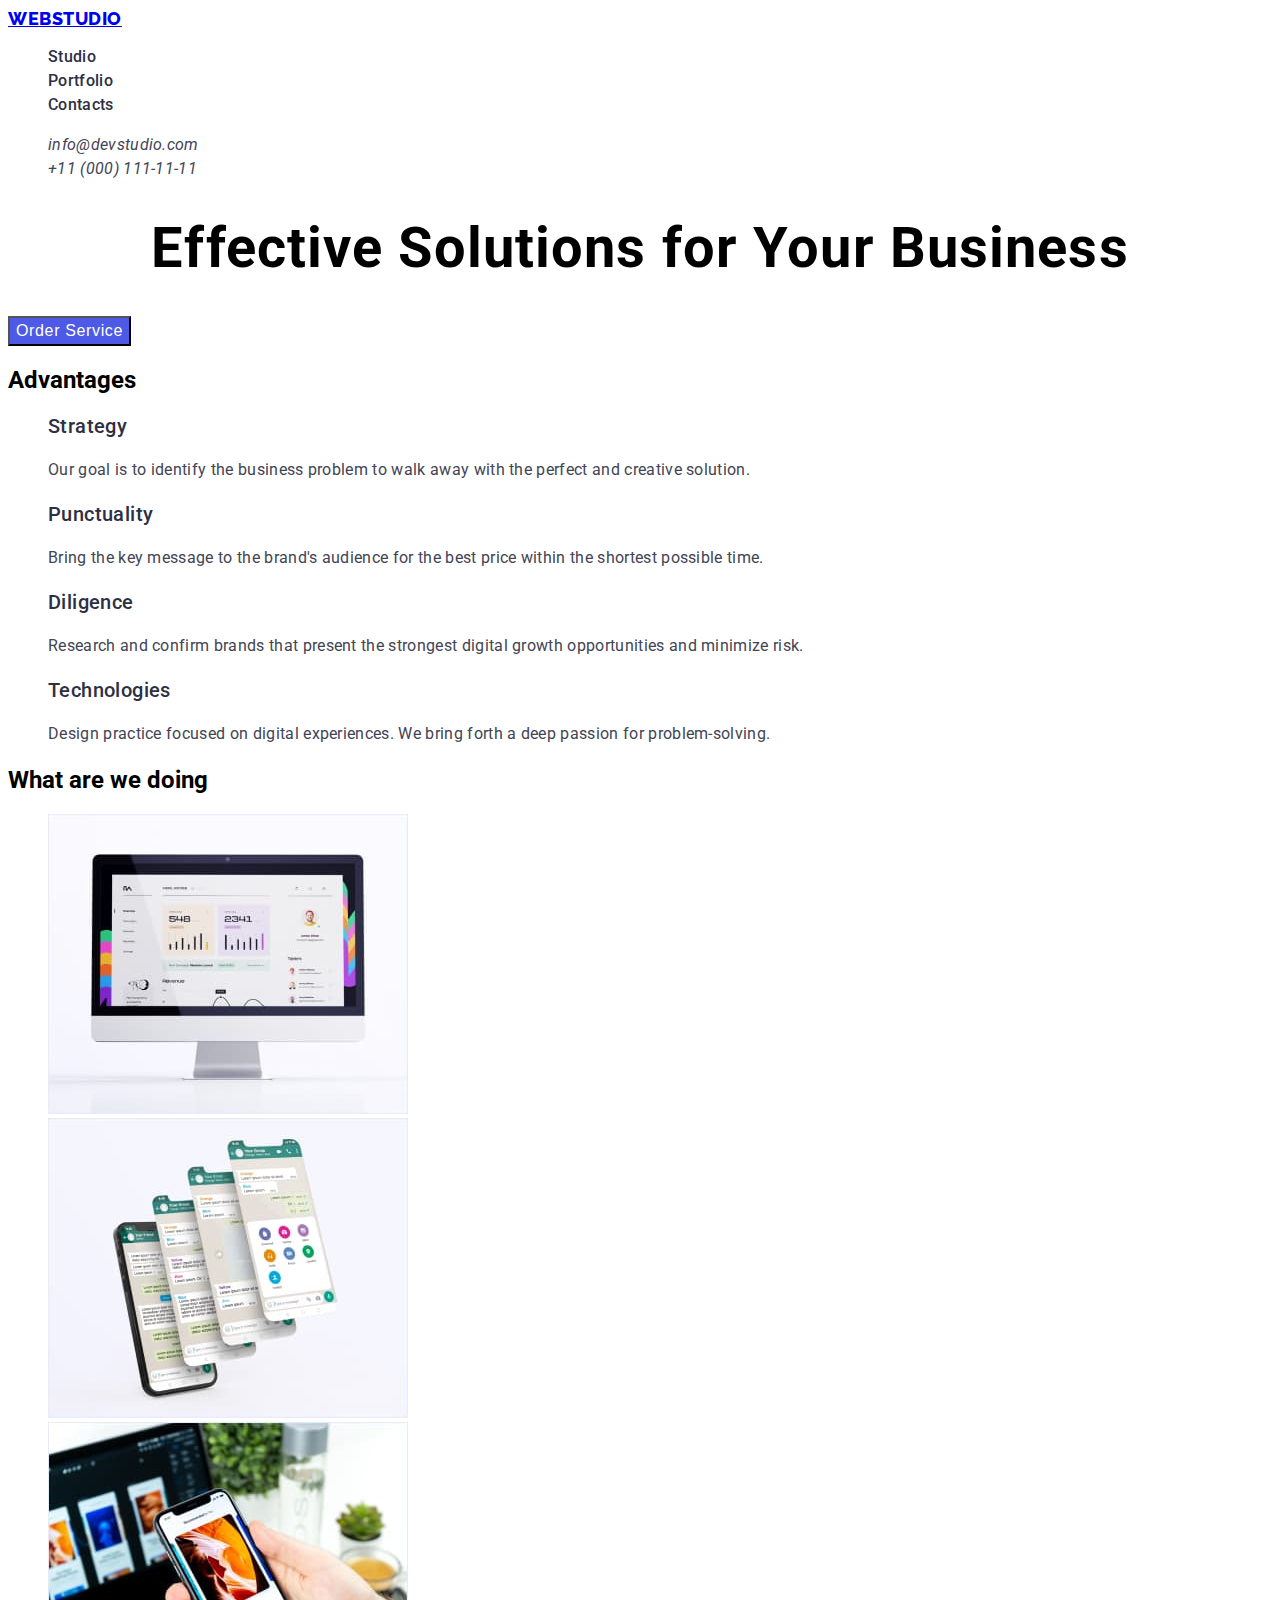
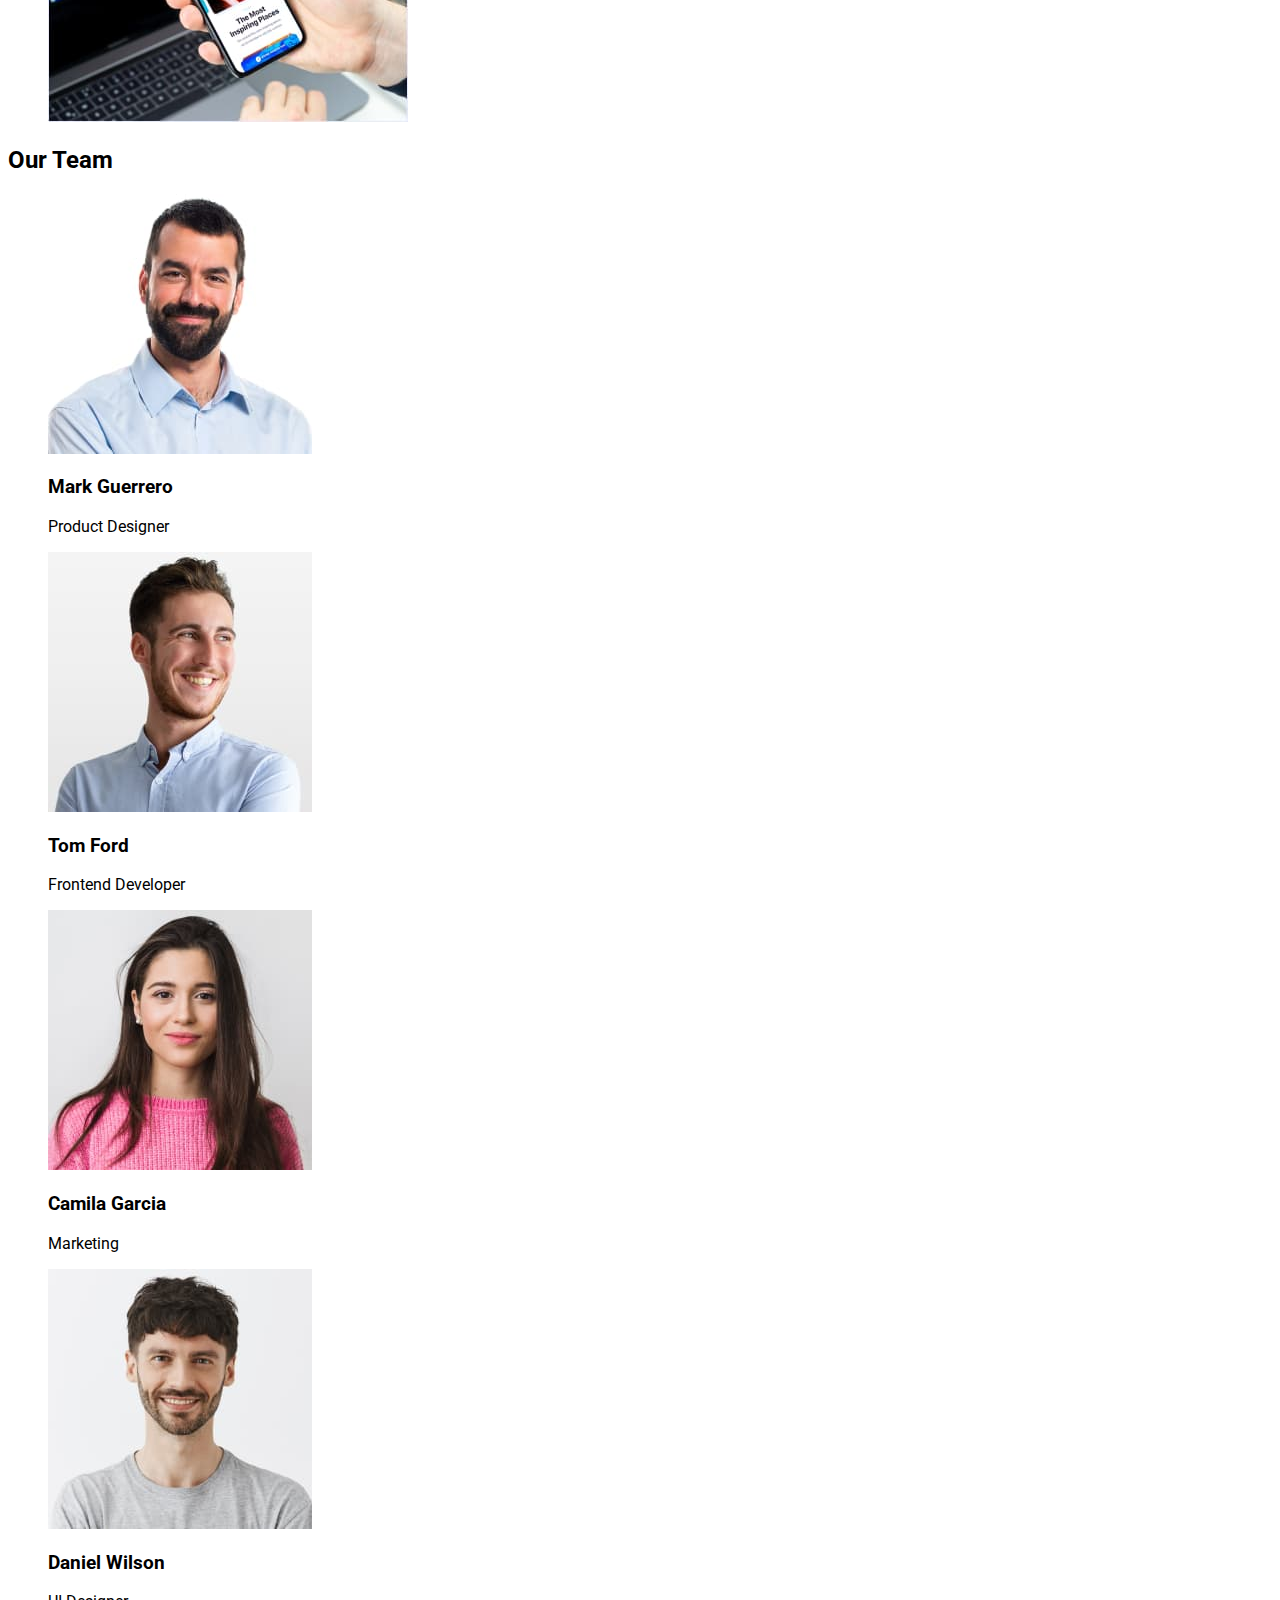
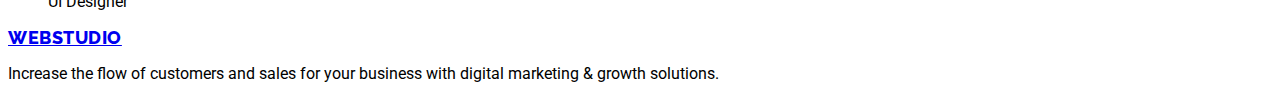
==== index.html @ 76c6748c "Update index.html" ====
<!DOCTYPE html>
<html lang="en">
  <head>
    <meta charset="UTF-8" />
    <meta http-equiv="X-UA-Compatible" content="IE=edge" />
    <meta name="viewport" content="width=device-width, initial-scale=1.0" />
    <title>WebStudio</title>
    <link rel="preconnect" href="https://fonts.googleapis.com" />
    <link rel="preconnect" href="https://fonts.gstatic.com" crossorigin />
    <link
      href="https://fonts.googleapis.com/css2?family=Raleway:wght@800&family=Roboto:wght@400;500;700;900&display=swap"
      rel="stylesheet"
    />
    <link rel="stylesheet" href="./css/styles.css" />
  </head>
  <body>
    <!-- Header -->
    <header class="page-header">
      <nav class="page-nav">
        <a class="logotype" href="./index.html">WebStudio</a>

        <!-- Navigation to other pages-->
        <ul class="menu list">
          <li class="menu-item">
            <a class="menu-link link" href="/Studio">Studio</a>
          </li>
          <li class="menu-item">
            <a class="menu-link link" href="/Portfolio">Portfolio</a>
          </li>
          <li class="menu-item">
            <a class="menu-link link" href="/Contacts">Contacts</a>
          </li>
        </ul>
      </nav>
      <!-- Contact -->
      <address>
        <ul class="list">
          <li>
            <a class="contact-email link" href="mailto:info@devstudio.com"
              >info@devstudio.com</a
            >
          </li>
          <li>
            <a class="contact-phone-number link" href="tel:+110001111111"
              >+11 (000) 111-11-11</a
            >
          </li>
        </ul>
      </address>
    </header>
    <main>
      <!-- Hero -->
      <section class="hero">
        <h1 class="hero-title">Effective Solutions for Your Business</h1>
        <button class="modal-btn" type="button">Order Service</button>
      </section>
      <section>
        <!-- Advantages -->
        <h2>Advantages</h2>
        <ul class="list">
          <li>
            <h3 class="advantages-title">Strategy</h3>
            <p class="advantages-description">
              Our goal is to identify the business problem to walk away with the
              perfect and creative solution.
            </p>
          </li>
          <li>
            <h3 class="advantages-title">Punctuality</h3>
            <p class="advantages-description">
              Bring the key message to the brand's audience for the best price
              within the shortest possible time.
            </p>
          </li>
          <li>
            <h3 class="advantages-title">Diligence</h3>
            <p class="advantages-description">
              Research and confirm brands that present the strongest digital
              growth opportunities and minimize risk.
            </p>
          </li>
          <li>
            <h3 class="advantages-title">Technologies</h3>
            <p class="advantages-description">
              Design practice focused on digital experiences. We bring forth a
              deep passion for problem-solving.
            </p>
          </li>
        </ul>
      </section>
      <section>
        <!-- About -->
        <h2>What are we doing</h2>
        <ul class="list">
          <li>
            <img
              src="./images/img-1.jpg"
              alt="computer"
              width="360"
              height="300"
            />
          </li>
          <li>
            <img
              src="./images/img-2.jpg"
              alt="phones"
              width="360"
              height="300"
            />
          </li>
          <li>
            <img
              src="./images/img-3.jpg"
              alt="phone"
              width="360"
              height="300"
            />
          </li>
        </ul>
      </section>
      <section>
        <!-- Team -->
        <h2>Our Team</h2>
        <ul class="list">
          <li>
            <img
              src="./images/Team-Card-1.jpg"
              alt="Mark Guerrero"
              width="264"
              height="260"
            />
            <h3>Mark Guerrero</h3>
            <p>Product Designer</p>
          </li>
          <li>
            <img
              src="./images/Team-Card-2.jpg"
              alt="Tom Ford"
              width="264"
              height="260"
            />
            <h3>Tom Ford</h3>
            <p>Frontend Developer</p>
          </li>
          <li>
            <img
              src="./images/Team-Card-3.jpg"
              alt="Camila Garcia"
              width="264"
              height="260"
            />
            <h3>Camila Garcia</h3>
            <p>Marketing</p>
          </li>
          <li>
            <img
              src="./images/Team-Card-4.jpg"
              alt="Camila Garcia"
              width="264"
              height="260"
            />
            <h3>Daniel Wilson</h3>
            <p>UI Designer</p>
          </li>
        </ul>
      </section>
    </main>

    <footer>
      <a class="logotype" href="./index.html">WebStudio</a>
      <p>
        Increase the flow of customers and sales for your business with digital
        marketing & growth solutions.
      </p>
    </footer>
  </body>
</html>
---- css/styles.css ----
.list {
  list-style: none;
}
.link {
  text-decoration: none;
}
body {
  font-family: 'Roboto', sans-serif;
}

/* ............................Logotype................... */
.logotype {
  font-family: 'Raleway', sans-serif;
  font-weight: 800;
  font-size: 18px;
  line-height: 1.17;
  display: flex;
  align-items: center;
  letter-spacing: 0.03em;
  text-transform: uppercase;
}
/* ...........................Navigation.................... */
.menu-link {
  font-weight: 500;
  font-size: 16px;
  line-height: 1.5;
  letter-spacing: 0.02em;
  color: #2e2f42;
}
.menu-link:hover,
.menu-link:focus {
  color: #404bbf;
}
/* .......................Contact..................... */
.contact-email {
  font-weight: 400;
  font-size: 16px;
  line-height: 1.5;
  letter-spacing: 0.02em;
  color: #434455;
}
.contact-email:hover,
.contact-email:focus {
  color: #404bbf;
}
.contact-phone-number {
  font-weight: 400;
  font-size: 16px;
  line-height: 1.5;
  letter-spacing: 0.02em;
  color: #434455;
}
.contact-phone-number:hover,
.contact-phone-number:focus {
  color: #404bbf;
}
/* ........................Hero................. */
.hero-title {
  font-weight: 700;
  font-size: 56px;
  line-height: 1.07;
  text-align: center;
  letter-spacing: 0.02em;
  /* color: #ffffff; */
}
.modal-btn {
  font-weight: 500;
  font-size: 16px;
  line-height: 1.5;
  display: flex;
  align-items: center;
  letter-spacing: 0.04em;
  cursor: pointer;
  background-color: #4d5ae5;
  color: #ffffff;
}
.modal-btn:hover,
.modal-btn:focus {
  background-color: #404bbf;
  color: #ffffff;
}
/* ........................Advantages.................. */
.advantages-title {
  font-weight: 500;
  font-size: 20px;
  line-height: 1.2;
  letter-spacing: 0.02em;
  color: #2e2f42;
}
.advantages-description {
  font-weight: 400;
  font-size: 16px;
  line-height: 1.5;
  letter-spacing: 0.02em;
  color: #434455;
}
/* .............................About....................... */
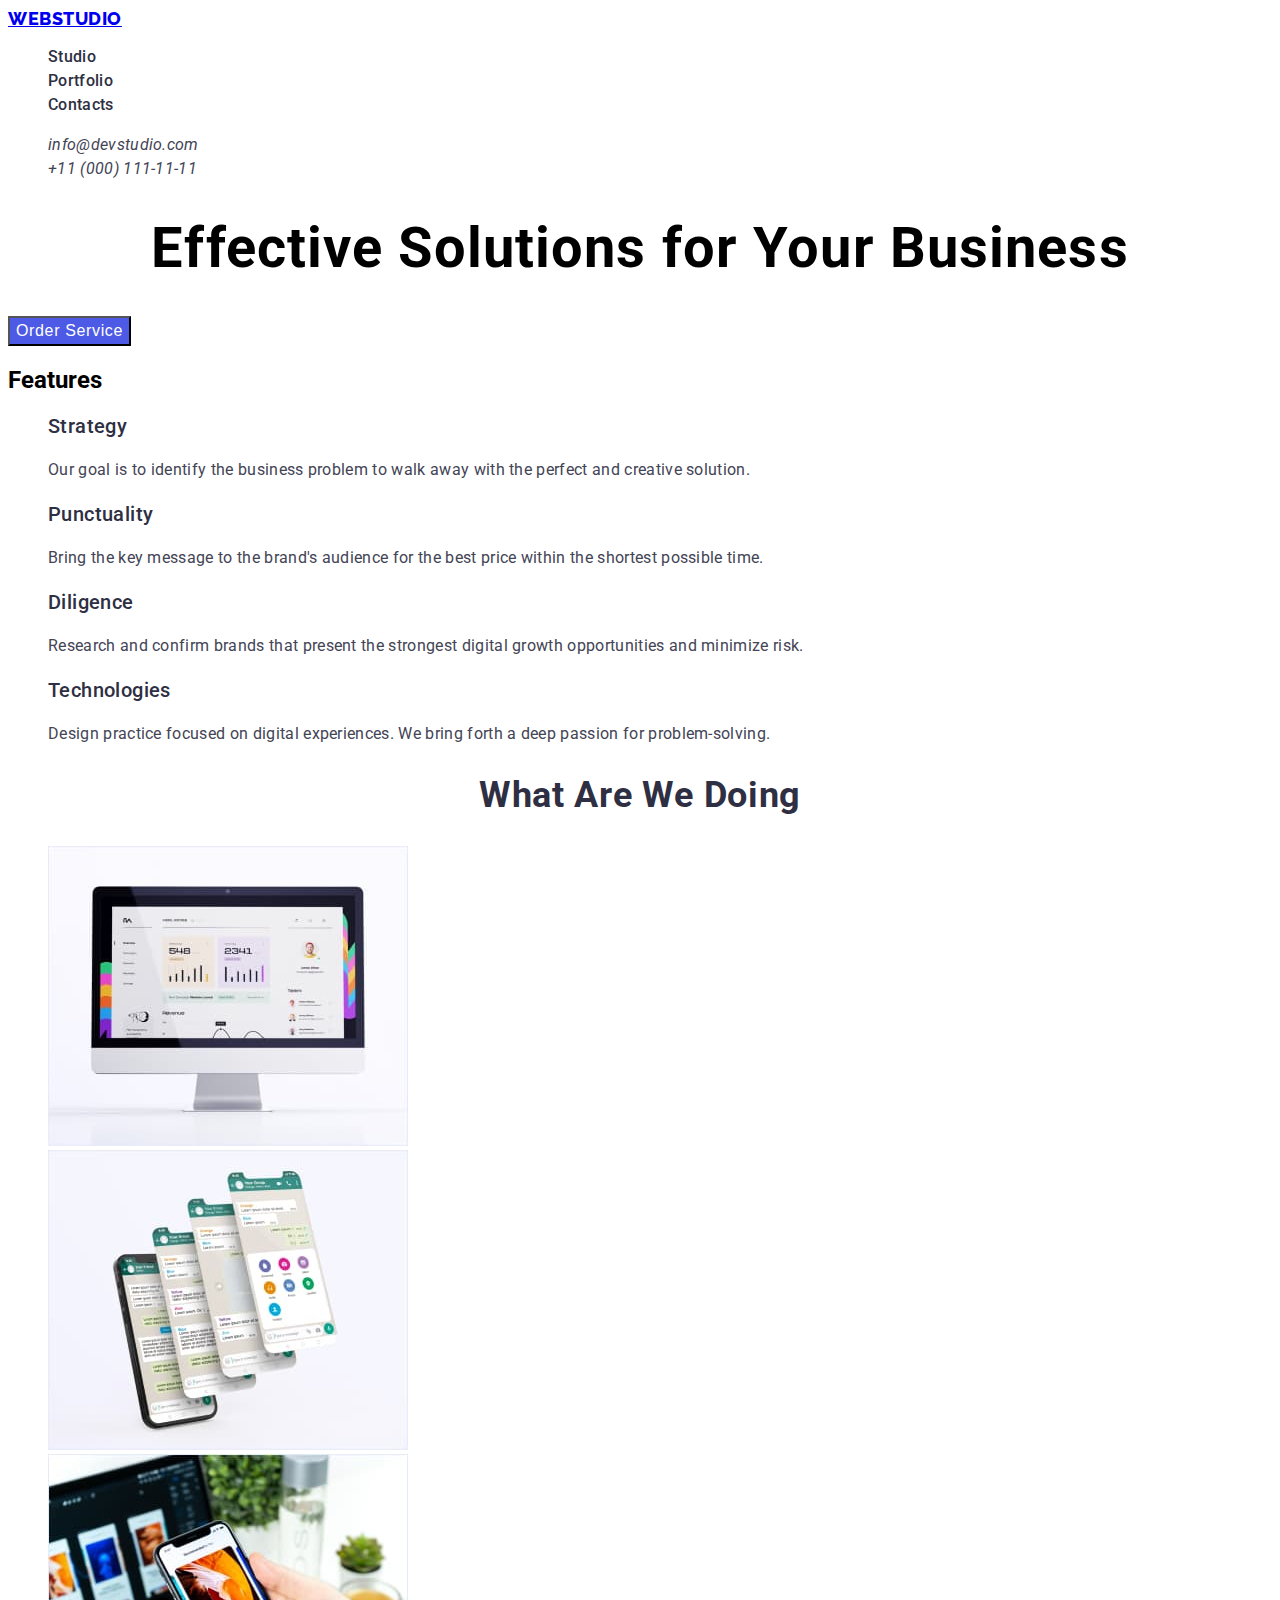
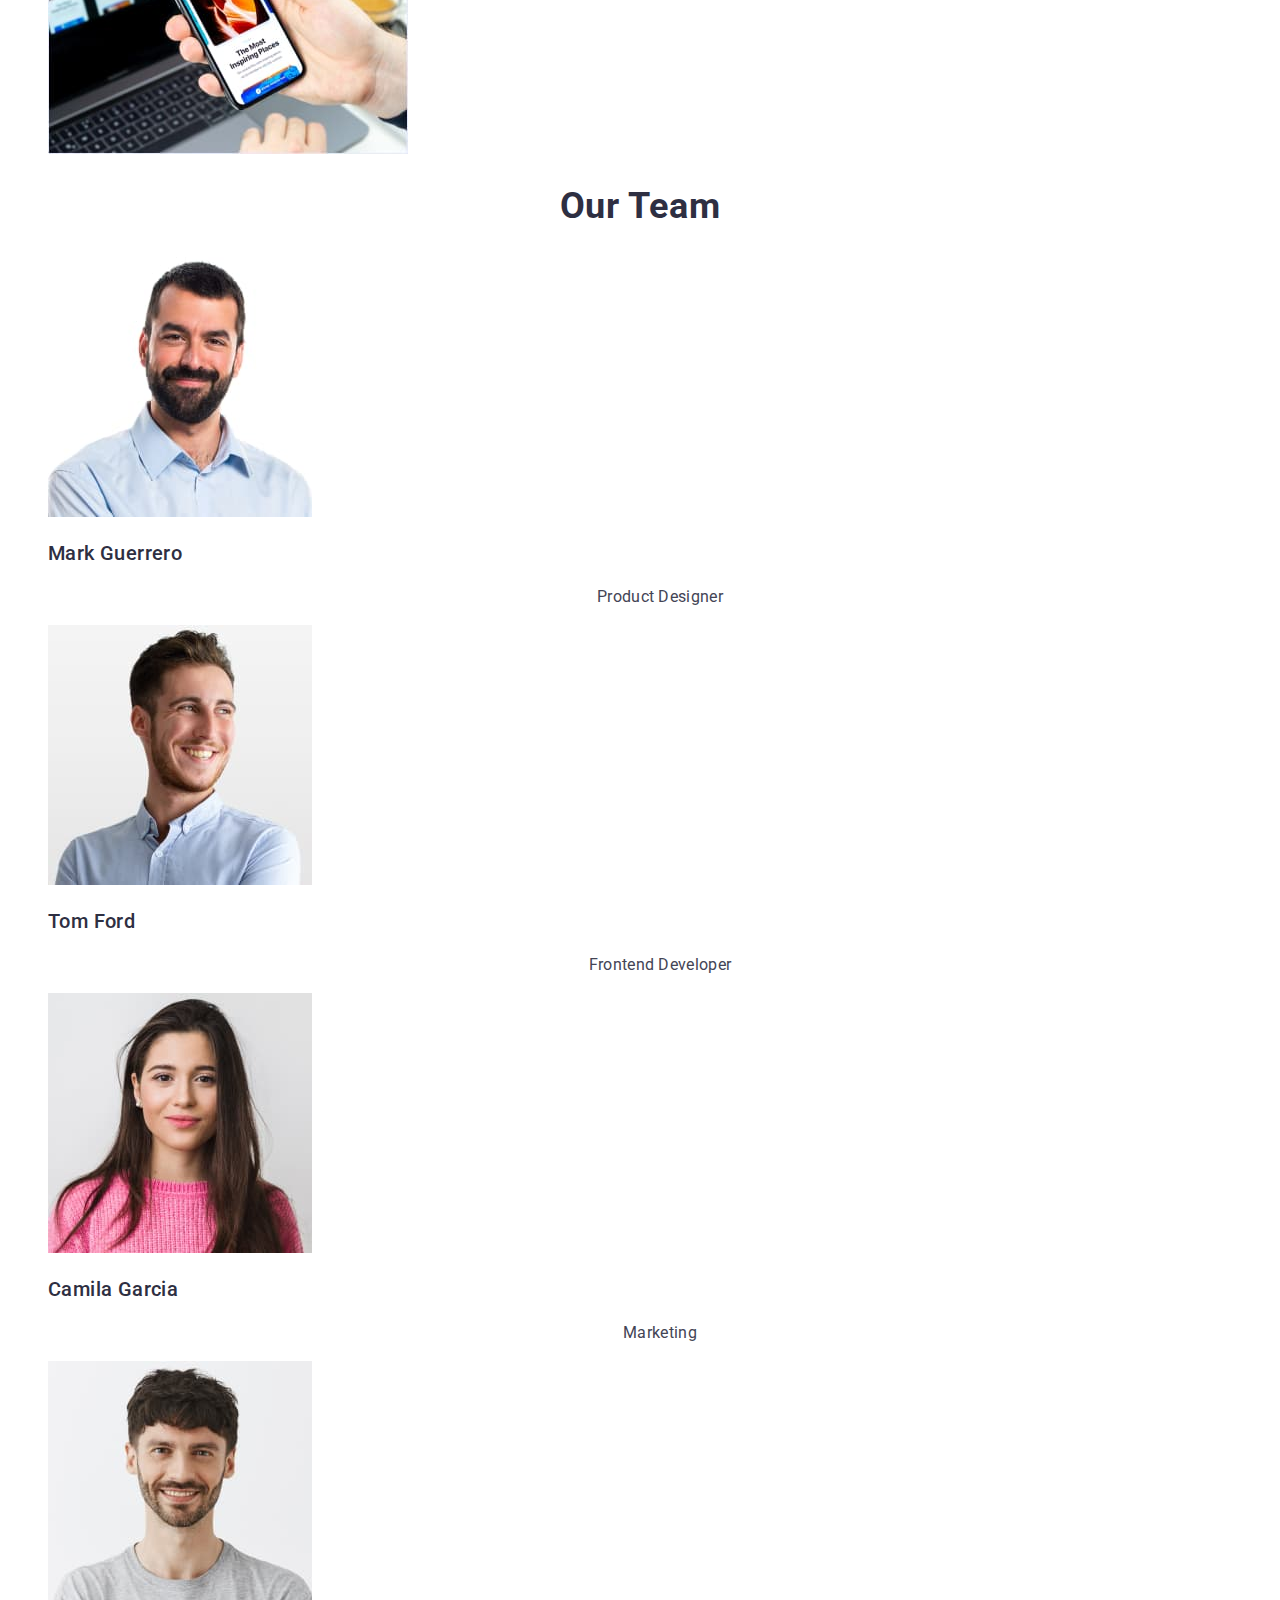
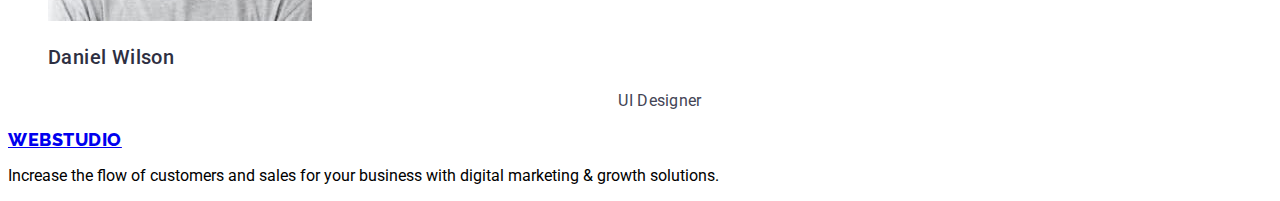
==== commit e2a35fa0: "update index.html | style.css" ====
--- a/index.html
+++ b/index.html
@@ -55,33 +55,33 @@
         <button class="modal-btn" type="button">Order Service</button>
       </section>
       <section>
-        <!-- Advantages -->
-        <h2>Advantages</h2>
+        <!-- Features -->
+        <h2>Features</h2>
         <ul class="list">
           <li>
-            <h3 class="advantages-title">Strategy</h3>
-            <p class="advantages-description">
+            <h3 class="el-title">Strategy</h3>
+            <p class="el-description">
               Our goal is to identify the business problem to walk away with the
               perfect and creative solution.
             </p>
           </li>
           <li>
-            <h3 class="advantages-title">Punctuality</h3>
-            <p class="advantages-description">
+            <h3 class="el-title">Punctuality</h3>
+            <p class="el-description">
               Bring the key message to the brand's audience for the best price
               within the shortest possible time.
             </p>
           </li>
           <li>
-            <h3 class="advantages-title">Diligence</h3>
-            <p class="advantages-description">
+            <h3 class="el-title">Diligence</h3>
+            <p class="el-description">
               Research and confirm brands that present the strongest digital
               growth opportunities and minimize risk.
             </p>
           </li>
           <li>
-            <h3 class="advantages-title">Technologies</h3>
-            <p class="advantages-description">
+            <h3 class="el-title">Technologies</h3>
+            <p class="el-description">
               Design practice focused on digital experiences. We bring forth a
               deep passion for problem-solving.
             </p>
@@ -90,7 +90,7 @@
       </section>
       <section>
         <!-- About -->
-        <h2>What are we doing</h2>
+        <h2 class="title-item">What are we doing</h2>
         <ul class="list">
           <li>
             <img
@@ -120,7 +120,7 @@
       </section>
       <section>
         <!-- Team -->
-        <h2>Our Team</h2>
+        <h2 class="title-item">Our Team</h2>
         <ul class="list">
           <li>
             <img
@@ -129,8 +129,8 @@
               width="264"
               height="260"
             />
-            <h3>Mark Guerrero</h3>
-            <p>Product Designer</p>
+            <h3 class="el-title">Mark Guerrero</h3>
+            <p class="el-description description-align">Product Designer</p>
           </li>
           <li>
             <img
@@ -139,8 +139,8 @@
               width="264"
               height="260"
             />
-            <h3>Tom Ford</h3>
-            <p>Frontend Developer</p>
+            <h3 class="el-title">Tom Ford</h3>
+            <p class="el-description description-align">Frontend Developer</p>
           </li>
           <li>
             <img
@@ -149,8 +149,8 @@
               width="264"
               height="260"
             />
-            <h3>Camila Garcia</h3>
-            <p>Marketing</p>
+            <h3 class="el-title">Camila Garcia</h3>
+            <p class="el-description description-align">Marketing</p>
           </li>
           <li>
             <img
@@ -159,8 +159,8 @@
               width="264"
               height="260"
             />
-            <h3>Daniel Wilson</h3>
-            <p>UI Designer</p>
+            <h3 class="el-title">Daniel Wilson</h3>
+            <p class="el-description description-align">UI Designer</p>
           </li>
         </ul>
       </section>
--- a/css/styles.css
+++ b/css/styles.css
@@ -63,6 +63,7 @@
   letter-spacing: 0.02em;
   /* color: #ffffff; */
 }
+/* ..........................Batton............................ */
 .modal-btn {
   font-weight: 500;
   font-size: 16px;
@@ -79,15 +80,15 @@
   background-color: #404bbf;
   color: #ffffff;
 }
-/* ........................Advantages.................. */
-.advantages-title {
+/* ........................Features.................. */
+.el-title {
   font-weight: 500;
   font-size: 20px;
   line-height: 1.2;
   letter-spacing: 0.02em;
   color: #2e2f42;
 }
-.advantages-description {
+.el-description {
   font-weight: 400;
   font-size: 16px;
   line-height: 1.5;
@@ -95,3 +96,15 @@
   color: #434455;
 }
 /* .............................About....................... */
+.title-item {
+  font-weight: 700;
+  font-size: 36px;
+  line-height: 1.11;
+  text-align: center;
+  letter-spacing: 0.02em;
+  text-transform: capitalize;
+  color: #2e2f42;
+}
+.description-align {
+  text-align: center;
+}
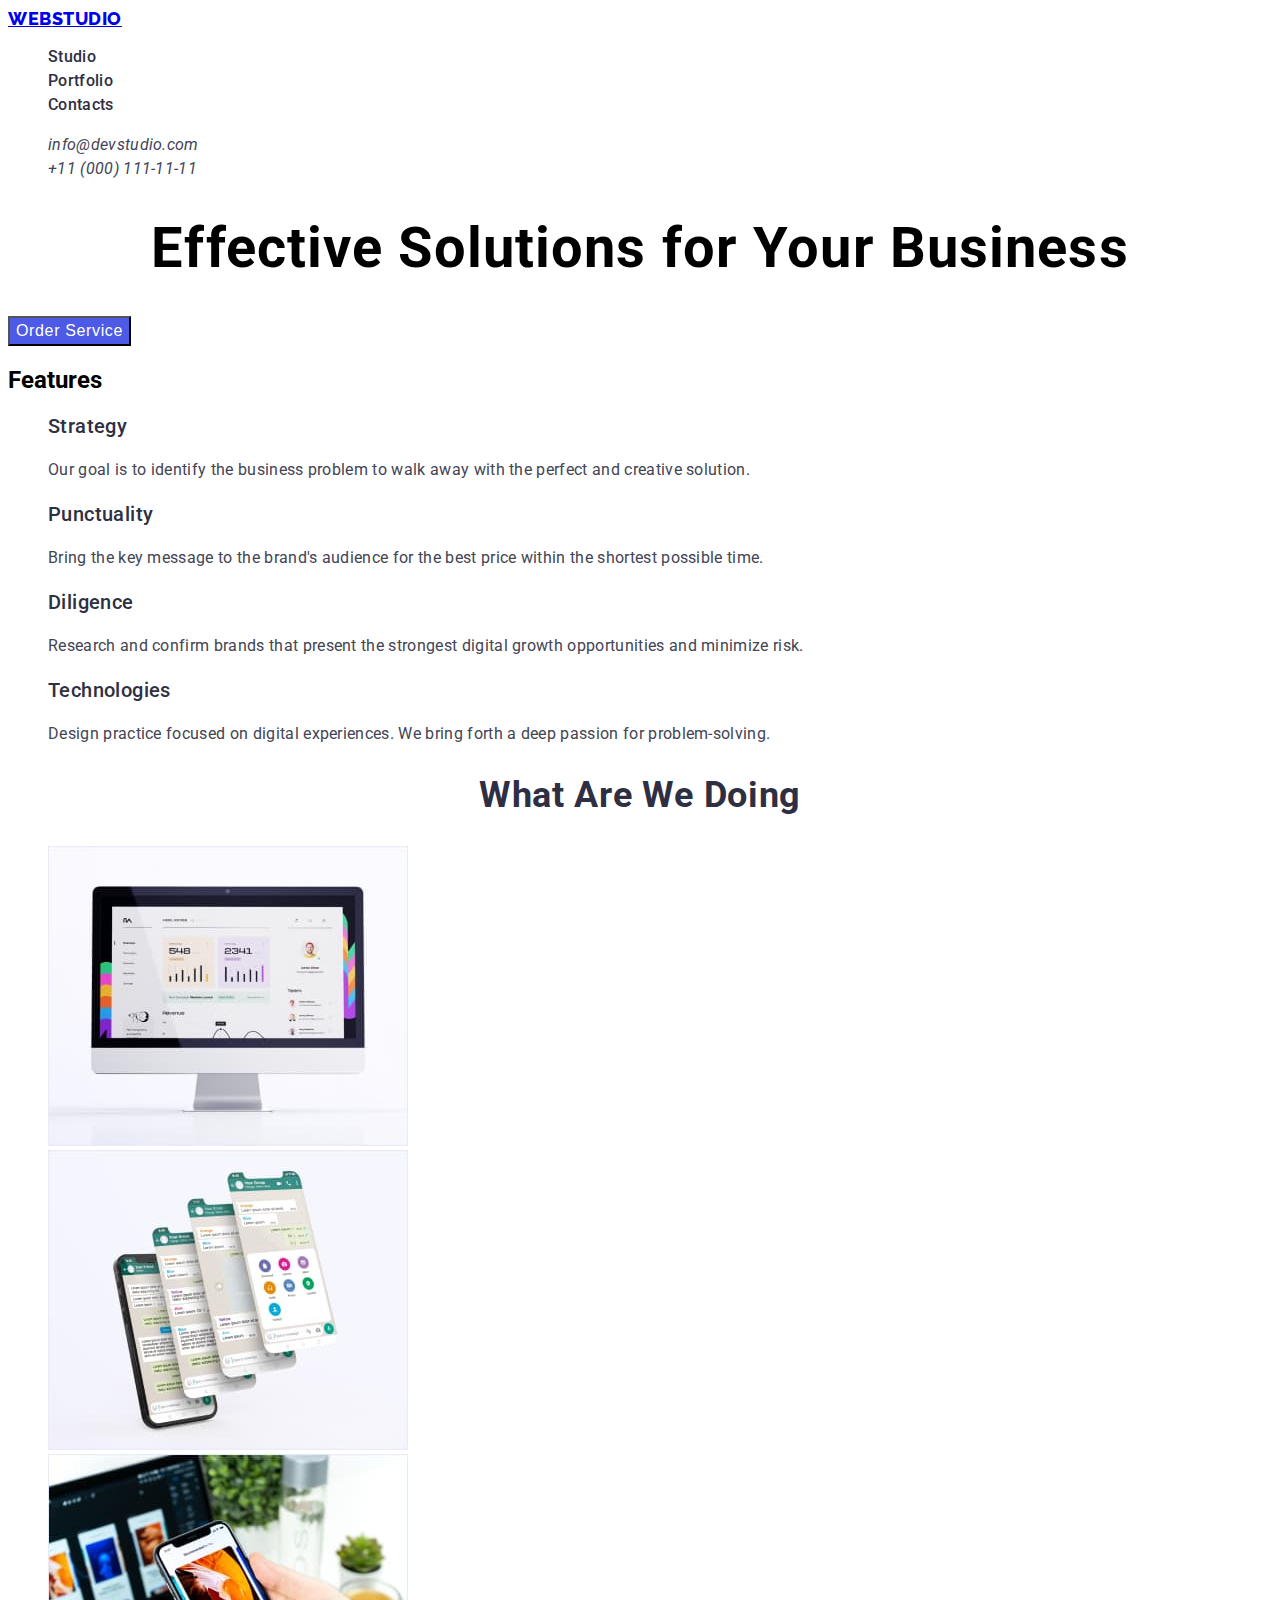
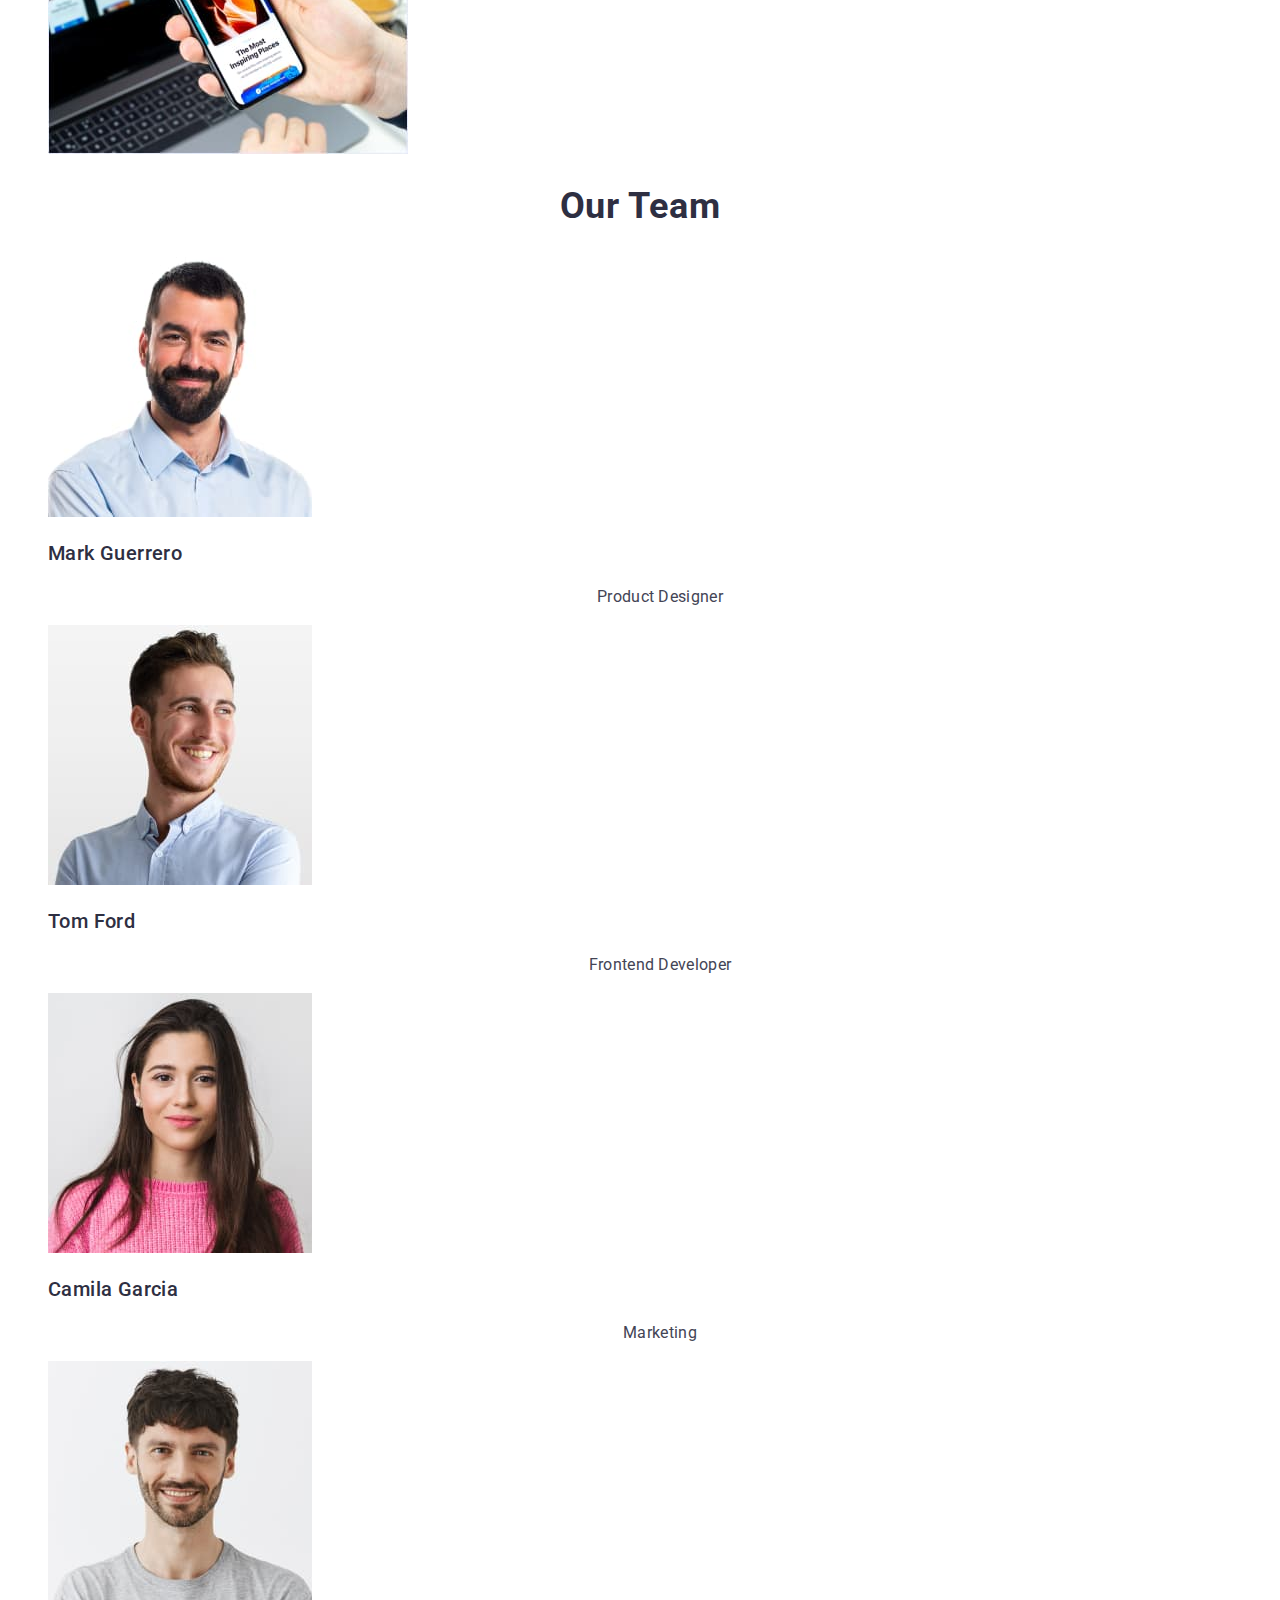
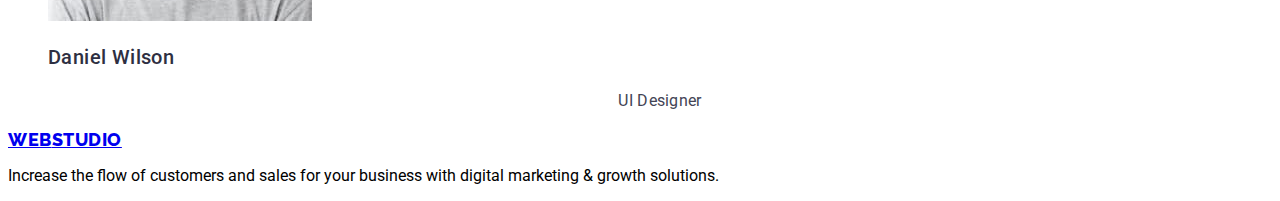
==== commit 2d3b6ff2: "Update index.html" ====
--- a/index.html
+++ b/index.html
@@ -17,7 +17,10 @@
     <!-- Header -->
     <header class="page-header">
       <nav class="page-nav">
-        <a class="logotype" href="./index.html">WebStudio</a>
+        <a class="logotype" href="./index.html"
+          ><span class="accent">Web</span
+          ><span class="second-accent">Studio</span></a
+        >
 
         <!-- Navigation to other pages-->
         <ul class="menu list">
@@ -25,7 +28,7 @@
             <a class="menu-link link" href="/Studio">Studio</a>
           </li>
           <li class="menu-item">
-            <a class="menu-link link" href="/Portfolio">Portfolio</a>
+            <a class="menu-link link" href="./portfolio.html">Portfolio</a>
           </li>
           <li class="menu-item">
             <a class="menu-link link" href="/Contacts">Contacts</a>
@@ -118,7 +121,7 @@
           </li>
         </ul>
       </section>
-      <section>
+      <section class="section-team">
         <!-- Team -->
         <h2 class="title-item">Our Team</h2>
         <ul class="list">
@@ -167,7 +170,10 @@
     </main>
 
     <footer>
-      <a class="logotype" href="./index.html">WebStudio</a>
+      <a class="logotype" href="./index.html"
+        ><span class="accent">Web</span
+        ><span class="third-accent">Studio</span></a
+      >
       <p>
         Increase the flow of customers and sales for your business with digital
         marketing & growth solutions.
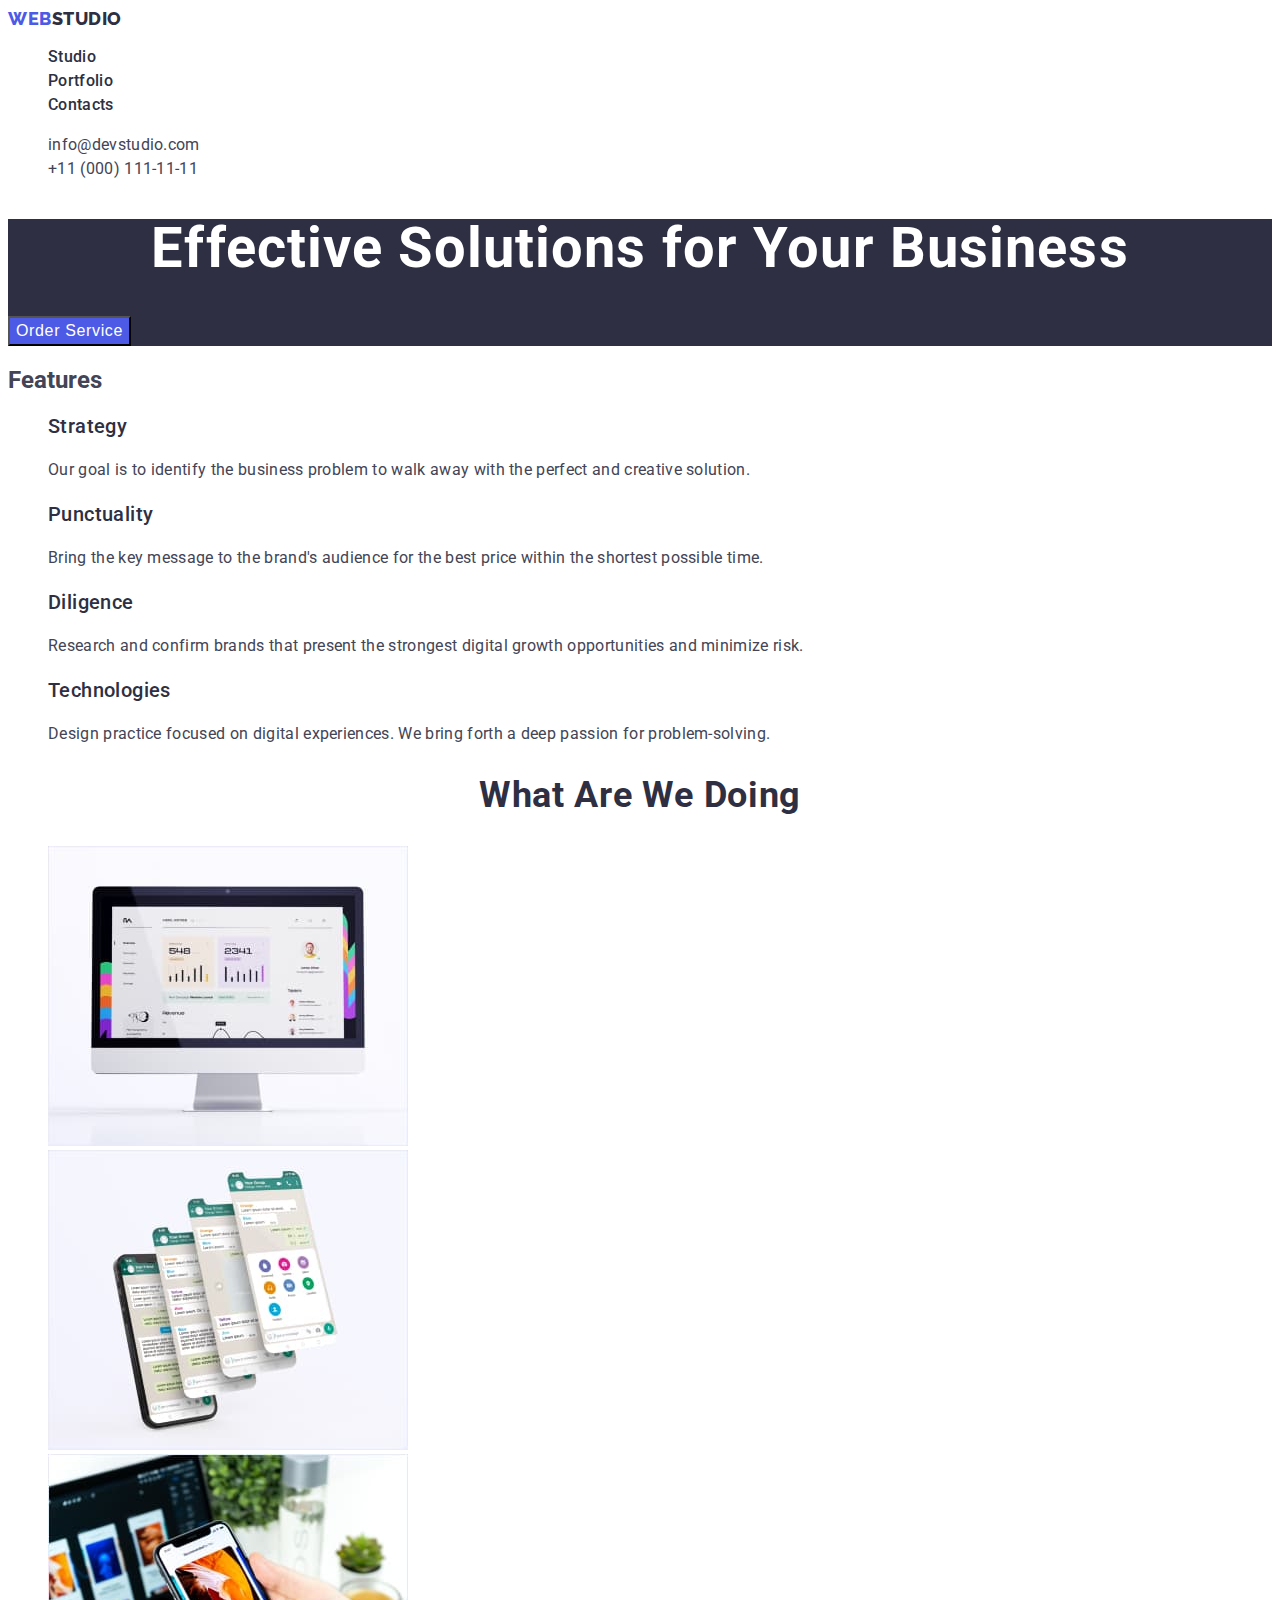
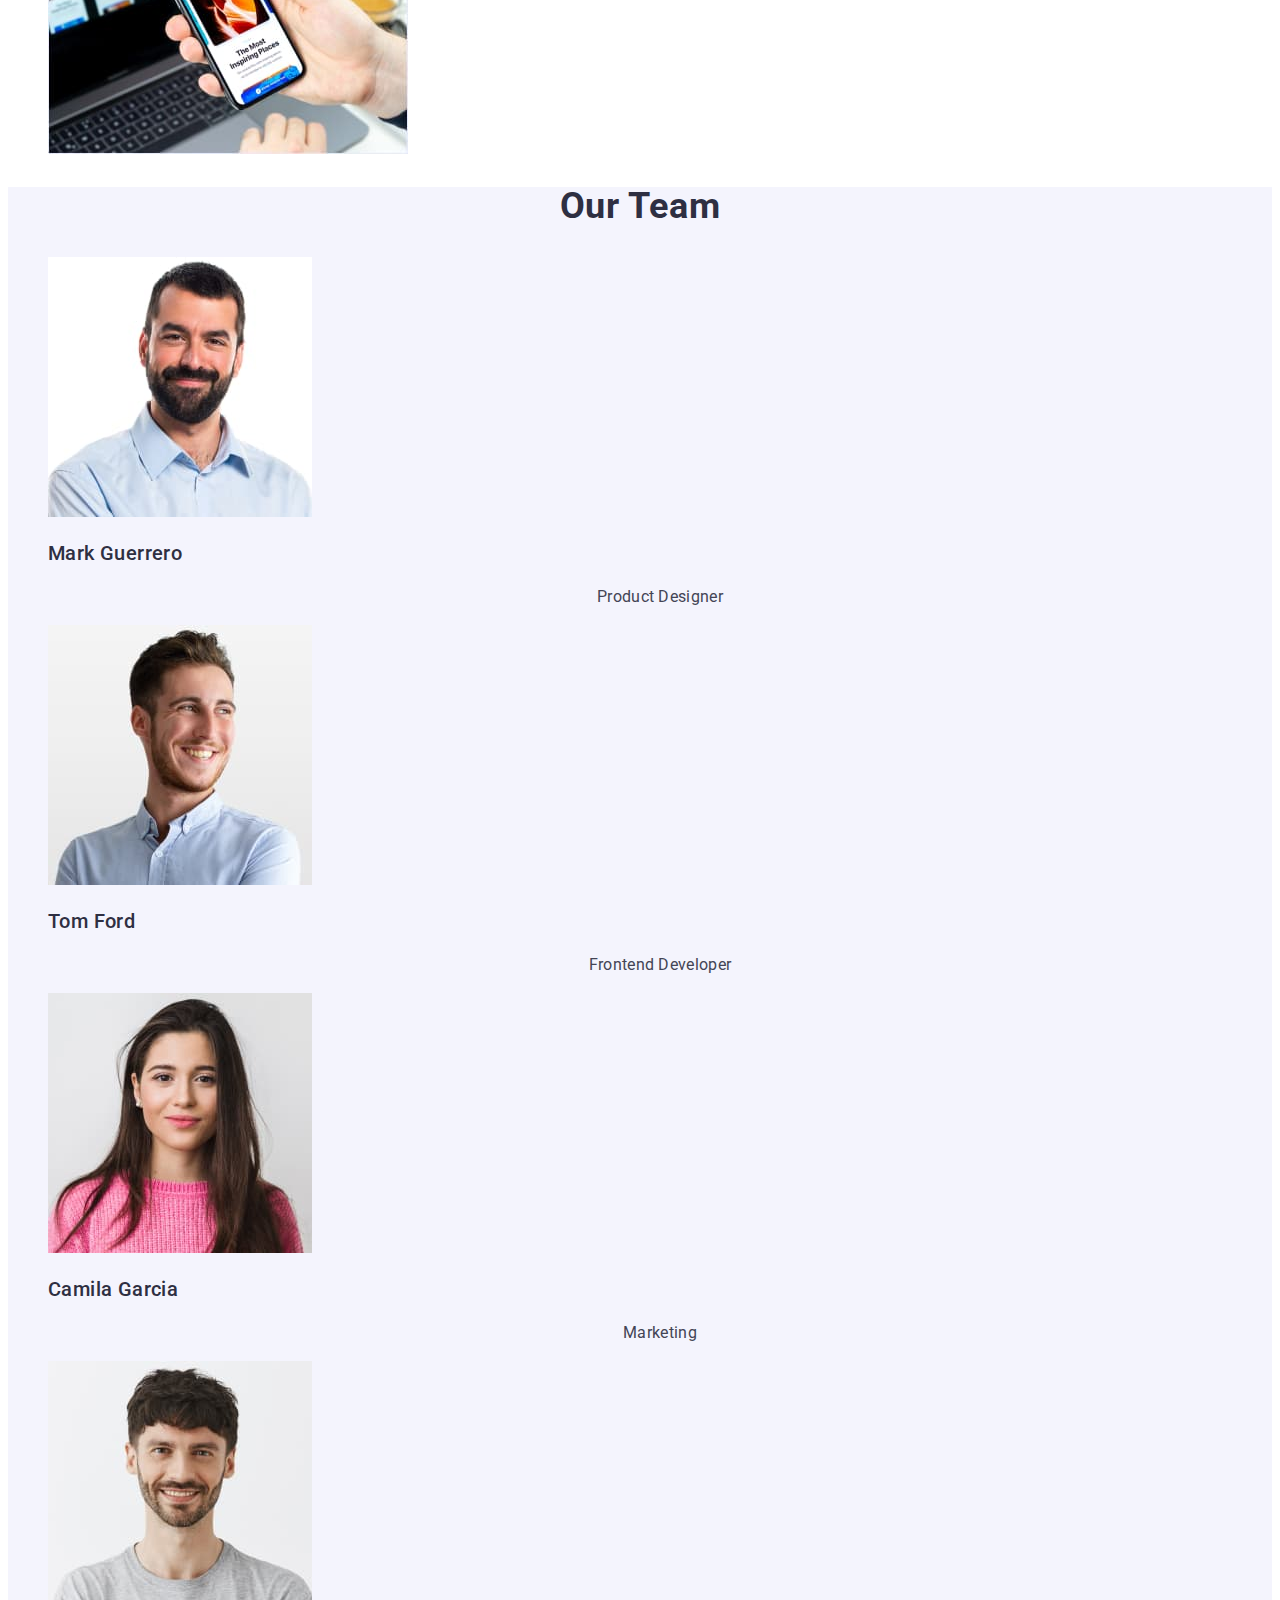
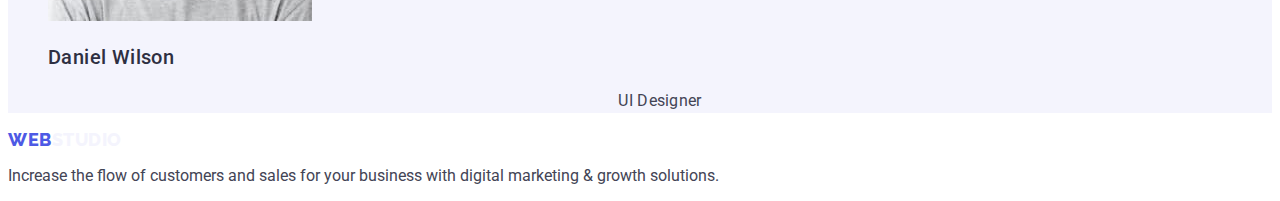
==== commit edc7cad3: "update index" ====
--- a/index.html
+++ b/index.html
@@ -17,26 +17,25 @@
     <!-- Header -->
     <header class="page-header">
       <nav class="page-nav">
-        <a class="logotype" href="./index.html"
-          ><span class="accent">Web</span
-          ><span class="second-accent">Studio</span></a
+        <!-- Logo -->
+        <a class="logotype link" href="./index.html"
+          >Web<span class="logo-header-blue">Studio</span></a
         >
-
         <!-- Navigation to other pages-->
         <ul class="menu list">
           <li class="menu-item">
-            <a class="menu-link link" href="/Studio">Studio</a>
+            <a class="menu-link link" href="./index.html">Studio</a>
           </li>
           <li class="menu-item">
             <a class="menu-link link" href="./portfolio.html">Portfolio</a>
           </li>
           <li class="menu-item">
-            <a class="menu-link link" href="/Contacts">Contacts</a>
+            <a class="menu-link link" href="">Contacts</a>
           </li>
         </ul>
       </nav>
       <!-- Contact -->
-      <address>
+      <address class="nav-address">
         <ul class="list">
           <li>
             <a class="contact-email link" href="mailto:info@devstudio.com"
@@ -170,9 +169,8 @@
     </main>
 
     <footer>
-      <a class="logotype" href="./index.html"
-        ><span class="accent">Web</span
-        ><span class="third-accent">Studio</span></a
+      <a class="logotype link" href="./index.html"
+        >Web<span class="logo-footer-cloud">Studio</span></a
       >
       <p>
         Increase the flow of customers and sales for your business with digital
--- a/css/styles.css
+++ b/css/styles.css
@@ -1,11 +1,23 @@
+:root {
+  --primary-color: #ffffff;
+  --secondary-bg-color: #2e2f42;
+  --color-main-text: #2e2f42;
+  --color-secondary-text: #434455;
+  --accent: #4d5ae5;
+  --accent-pressed-state: #404bbf;
+}
+
+body {
+  background: #ffffff;
+  font-family: 'Roboto', sans-serif;
+  color: var(--color-secondary-text);
+}
+
 .list {
   list-style: none;
 }
 .link {
   text-decoration: none;
-}
-body {
-  font-family: 'Roboto', sans-serif;
 }
 
 /* ............................Logotype................... */
@@ -14,56 +26,69 @@
   font-weight: 800;
   font-size: 18px;
   line-height: 1.17;
-  display: flex;
-  align-items: center;
   letter-spacing: 0.03em;
   text-transform: uppercase;
+  color: var(--accent);
+}
+
+.logo-header-blue {
+  color: var(--color-main-text);
+}
+.logo-footer-cloud {
+  color: #f4f4fd;
 }
 /* ...........................Navigation.................... */
+.nav-address {
+  font-style: normal;
+}
+
 .menu-link {
   font-weight: 500;
   font-size: 16px;
   line-height: 1.5;
   letter-spacing: 0.02em;
-  color: #2e2f42;
+  color: var(--color-main-text);
 }
 .menu-link:hover,
 .menu-link:focus {
-  color: #404bbf;
+  color: var(--accent-pressed-state);
 }
 /* .......................Contact..................... */
 .contact-email {
-  font-weight: 400;
   font-size: 16px;
   line-height: 1.5;
   letter-spacing: 0.02em;
-  color: #434455;
+  color: var(--color-secondary-text);
 }
 .contact-email:hover,
 .contact-email:focus {
-  color: #404bbf;
+  color: var(--accent-pressed-state);
 }
 .contact-phone-number {
-  font-weight: 400;
   font-size: 16px;
   line-height: 1.5;
   letter-spacing: 0.02em;
-  color: #434455;
+  color: var(--color-secondary-text);
 }
 .contact-phone-number:hover,
 .contact-phone-number:focus {
-  color: #404bbf;
+  color: var(--accent-pressed-state);
 }
 /* ........................Hero................. */
+.hero {
+  color: #ffffff;
+  background-color: var(--secondary-bg-color);
+  text-align: center;
+}
+
 .hero-title {
   font-weight: 700;
   font-size: 56px;
   line-height: 1.07;
   text-align: center;
   letter-spacing: 0.02em;
-  /* color: #ffffff; */
 }
-/* ..........................Batton............................ */
+/* ..........................Battons............................ */
 .modal-btn {
   font-weight: 500;
   font-size: 16px;
@@ -72,30 +97,47 @@
   align-items: center;
   letter-spacing: 0.04em;
   cursor: pointer;
-  background-color: #4d5ae5;
+  background-color: var(--accent);
   color: #ffffff;
 }
 .modal-btn:hover,
 .modal-btn:focus {
-  background-color: #404bbf;
+  background-color: var(--accent-pressed-state);
   color: #ffffff;
 }
+.portfolio-btn {
+  font-weight: 500;
+  font-size: 16px;
+  line-height: 1.5px;
+  display: flex;
+  align-items: center;
+  text-align: center;
+  letter-spacing: 0.04em;
+  color: var(--accent);
+  cursor: pointer;
+}
+
+.portfolio-btn:hover,
+.portfolio-btn:focus {
+  background-color: var(--accent-pressed-state);
+  color: #e7e9fc;
+}
+
 /* ........................Features.................. */
 .el-title {
   font-weight: 500;
   font-size: 20px;
   line-height: 1.2;
   letter-spacing: 0.02em;
-  color: #2e2f42;
+  color: var(--color-main-text);
 }
 .el-description {
-  font-weight: 400;
   font-size: 16px;
   line-height: 1.5;
   letter-spacing: 0.02em;
-  color: #434455;
+  color: var(--color-secondary-text);
 }
-/* .............................About....................... */
+/* .............................About Team....................... */
 .title-item {
   font-weight: 700;
   font-size: 36px;
@@ -103,8 +145,11 @@
   text-align: center;
   letter-spacing: 0.02em;
   text-transform: capitalize;
-  color: #2e2f42;
+  color: var(--color-main-text);
 }
 .description-align {
   text-align: center;
 }
+.section-team {
+  background: #f4f4fd;
+}
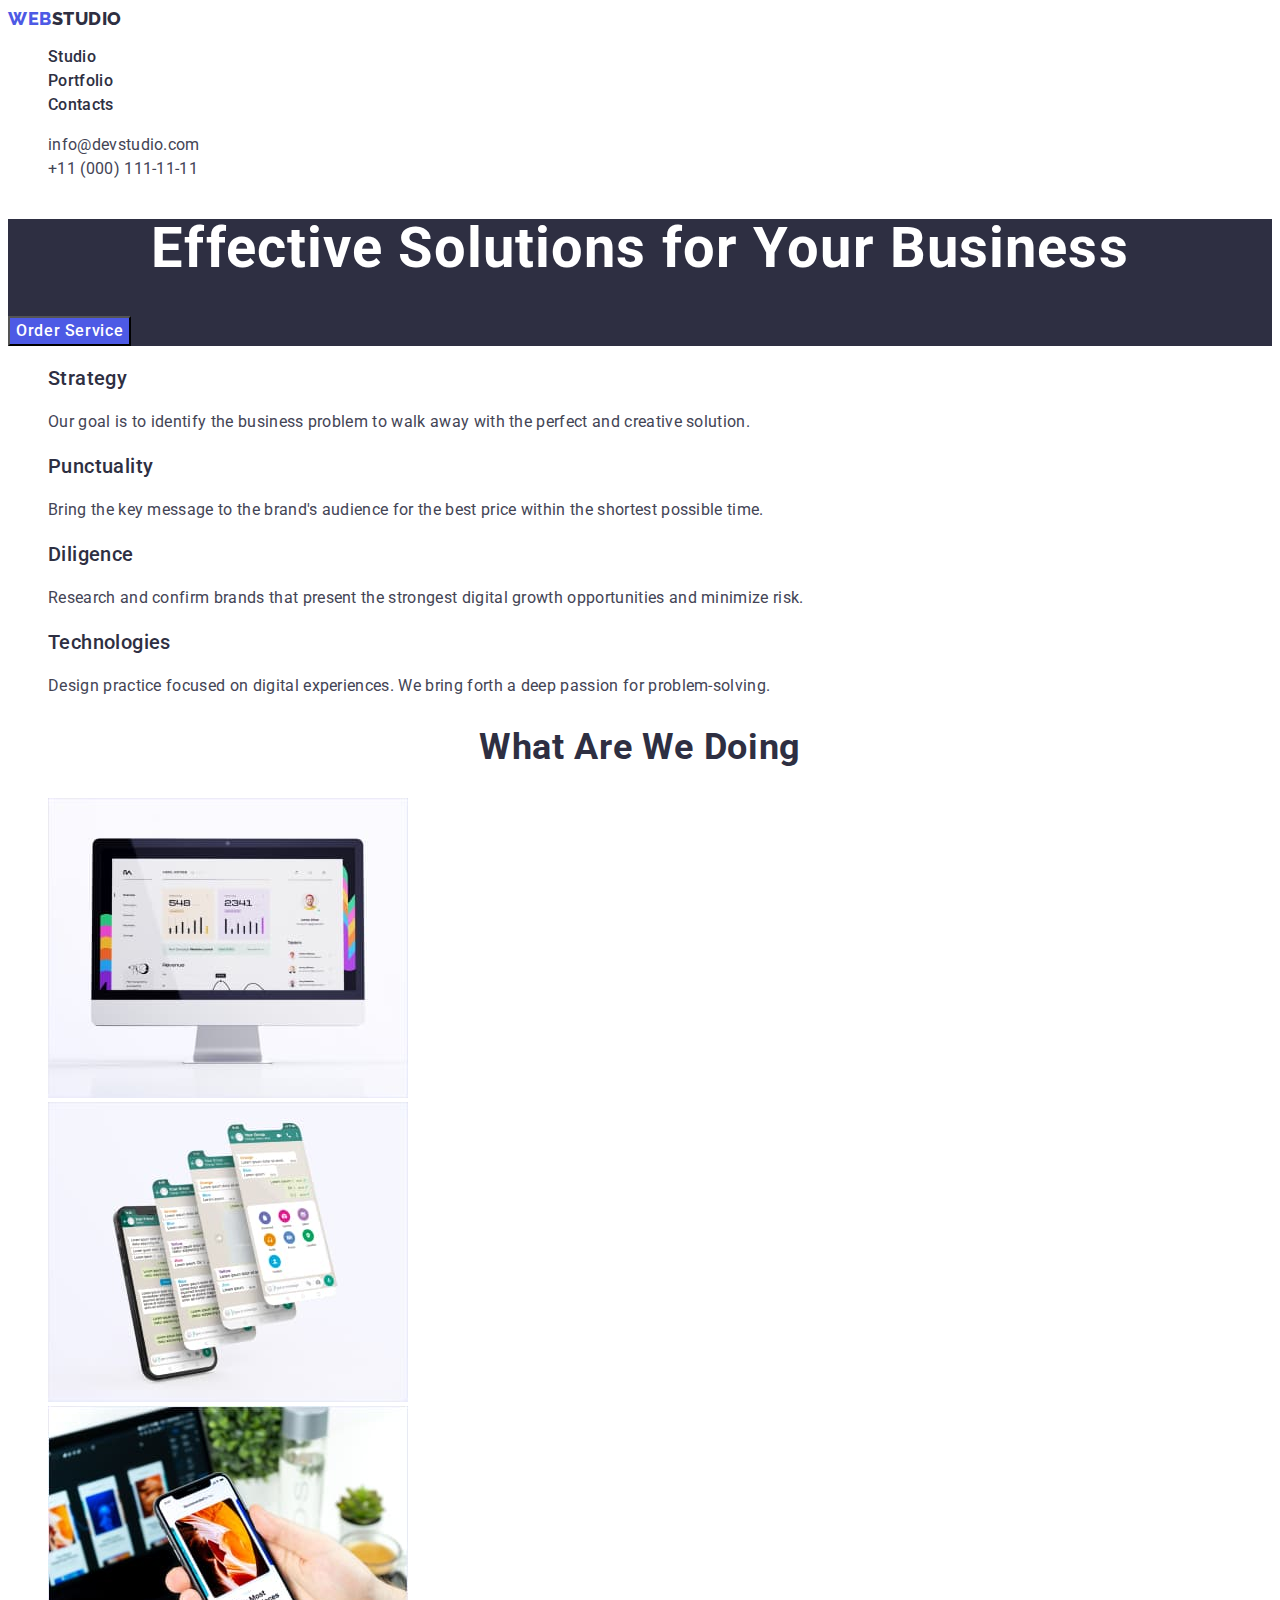
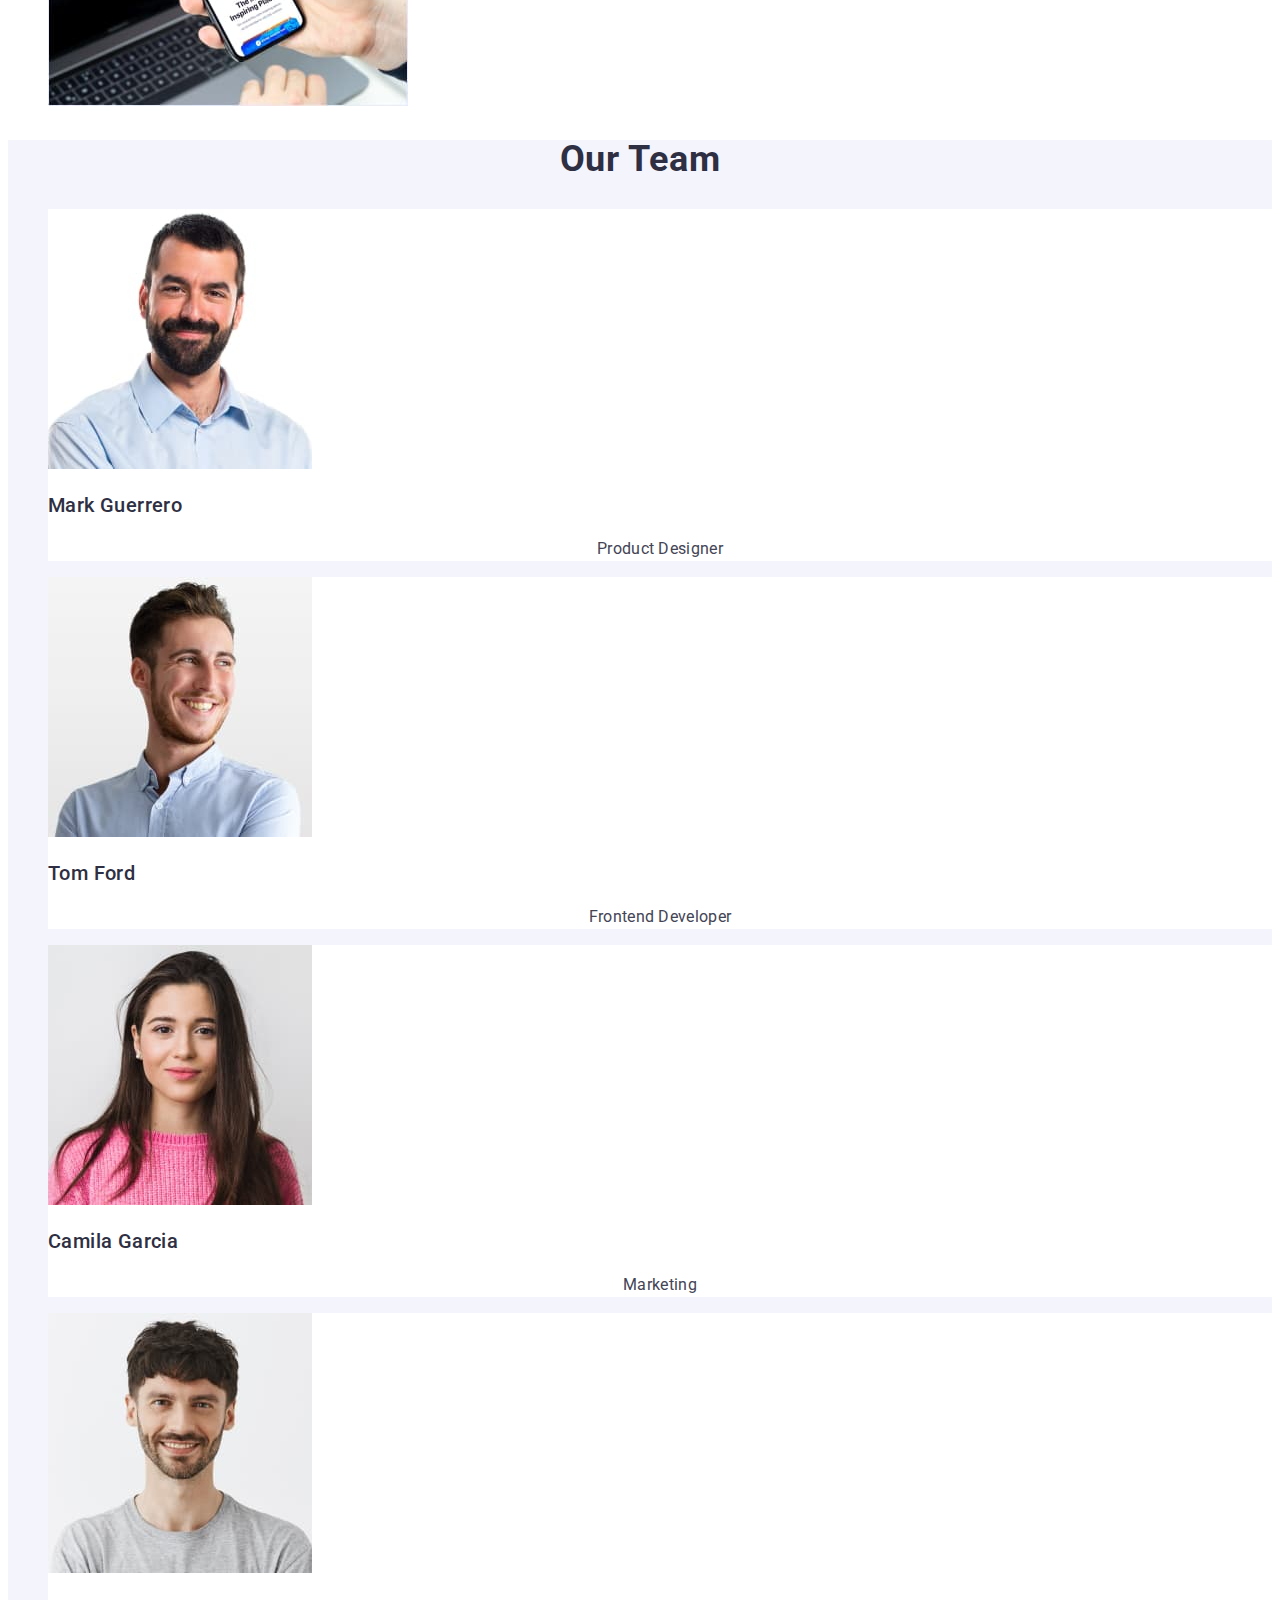
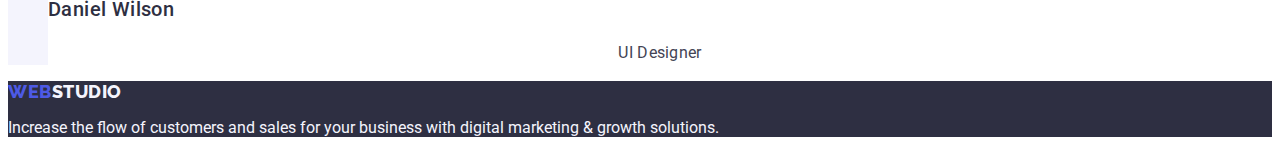
==== commit 300a93ed: "update index.html" ====
--- a/index.html
+++ b/index.html
@@ -38,12 +38,12 @@
       <address class="nav-address">
         <ul class="list">
           <li>
-            <a class="contact-email link" href="mailto:info@devstudio.com"
+            <a class="contacts link" href="mailto:info@devstudio.com"
               >info@devstudio.com</a
             >
           </li>
           <li>
-            <a class="contact-phone-number link" href="tel:+110001111111"
+            <a class="contacts link" href="tel:+110001111111"
               >+11 (000) 111-11-11</a
             >
           </li>
@@ -56,9 +56,9 @@
         <h1 class="hero-title">Effective Solutions for Your Business</h1>
         <button class="modal-btn" type="button">Order Service</button>
       </section>
-      <section>
+      <sesection class="section-features">
         <!-- Features -->
-        <h2>Features</h2>
+        <h2 hidden>Features</h2>
         <ul class="list">
           <li>
             <h3 class="el-title">Strategy</h3>
@@ -123,8 +123,8 @@
       <section class="section-team">
         <!-- Team -->
         <h2 class="title-item">Our Team</h2>
-        <ul class="list">
-          <li>
+        <ul class="section-list list">
+          <li class="card-bg">
             <img
               src="./images/Team-Card-1.jpg"
               alt="Mark Guerrero"
@@ -134,7 +134,7 @@
             <h3 class="el-title">Mark Guerrero</h3>
             <p class="el-description description-align">Product Designer</p>
           </li>
-          <li>
+          <li class="card-bg">
             <img
               src="./images/Team-Card-2.jpg"
               alt="Tom Ford"
@@ -144,7 +144,7 @@
             <h3 class="el-title">Tom Ford</h3>
             <p class="el-description description-align">Frontend Developer</p>
           </li>
-          <li>
+          <li class="card-bg">
             <img
               src="./images/Team-Card-3.jpg"
               alt="Camila Garcia"
@@ -154,7 +154,7 @@
             <h3 class="el-title">Camila Garcia</h3>
             <p class="el-description description-align">Marketing</p>
           </li>
-          <li>
+          <li class="card-bg">
             <img
               src="./images/Team-Card-4.jpg"
               alt="Camila Garcia"
@@ -168,7 +168,7 @@
       </section>
     </main>
 
-    <footer>
+    <footer class="address-footer">
       <a class="logotype link" href="./index.html"
         >Web<span class="logo-footer-cloud">Studio</span></a
       >
--- a/css/styles.css
+++ b/css/styles.css
@@ -54,24 +54,14 @@
   color: var(--accent-pressed-state);
 }
 /* .......................Contact..................... */
-.contact-email {
+.contacts {
   font-size: 16px;
   line-height: 1.5;
   letter-spacing: 0.02em;
   color: var(--color-secondary-text);
 }
-.contact-email:hover,
-.contact-email:focus {
-  color: var(--accent-pressed-state);
-}
-.contact-phone-number {
-  font-size: 16px;
-  line-height: 1.5;
-  letter-spacing: 0.02em;
-  color: var(--color-secondary-text);
-}
-.contact-phone-number:hover,
-.contact-phone-number:focus {
+.contacts:hover,
+.contacts:focus {
   color: var(--accent-pressed-state);
 }
 /* ........................Hero................. */
@@ -90,6 +80,7 @@
 }
 /* ..........................Battons............................ */
 .modal-btn {
+  font-family: inherit;
   font-weight: 500;
   font-size: 16px;
   line-height: 1.5;
@@ -153,3 +144,13 @@
 .section-team {
   background: #f4f4fd;
 }
+/* .section-list {
+В секции Our Team
+} */
+.card-bg {
+  background: var(--primary-color);
+}
+.address-footer {
+  background: var(--secondary-bg-color);
+  color: #f4f4fd;
+}
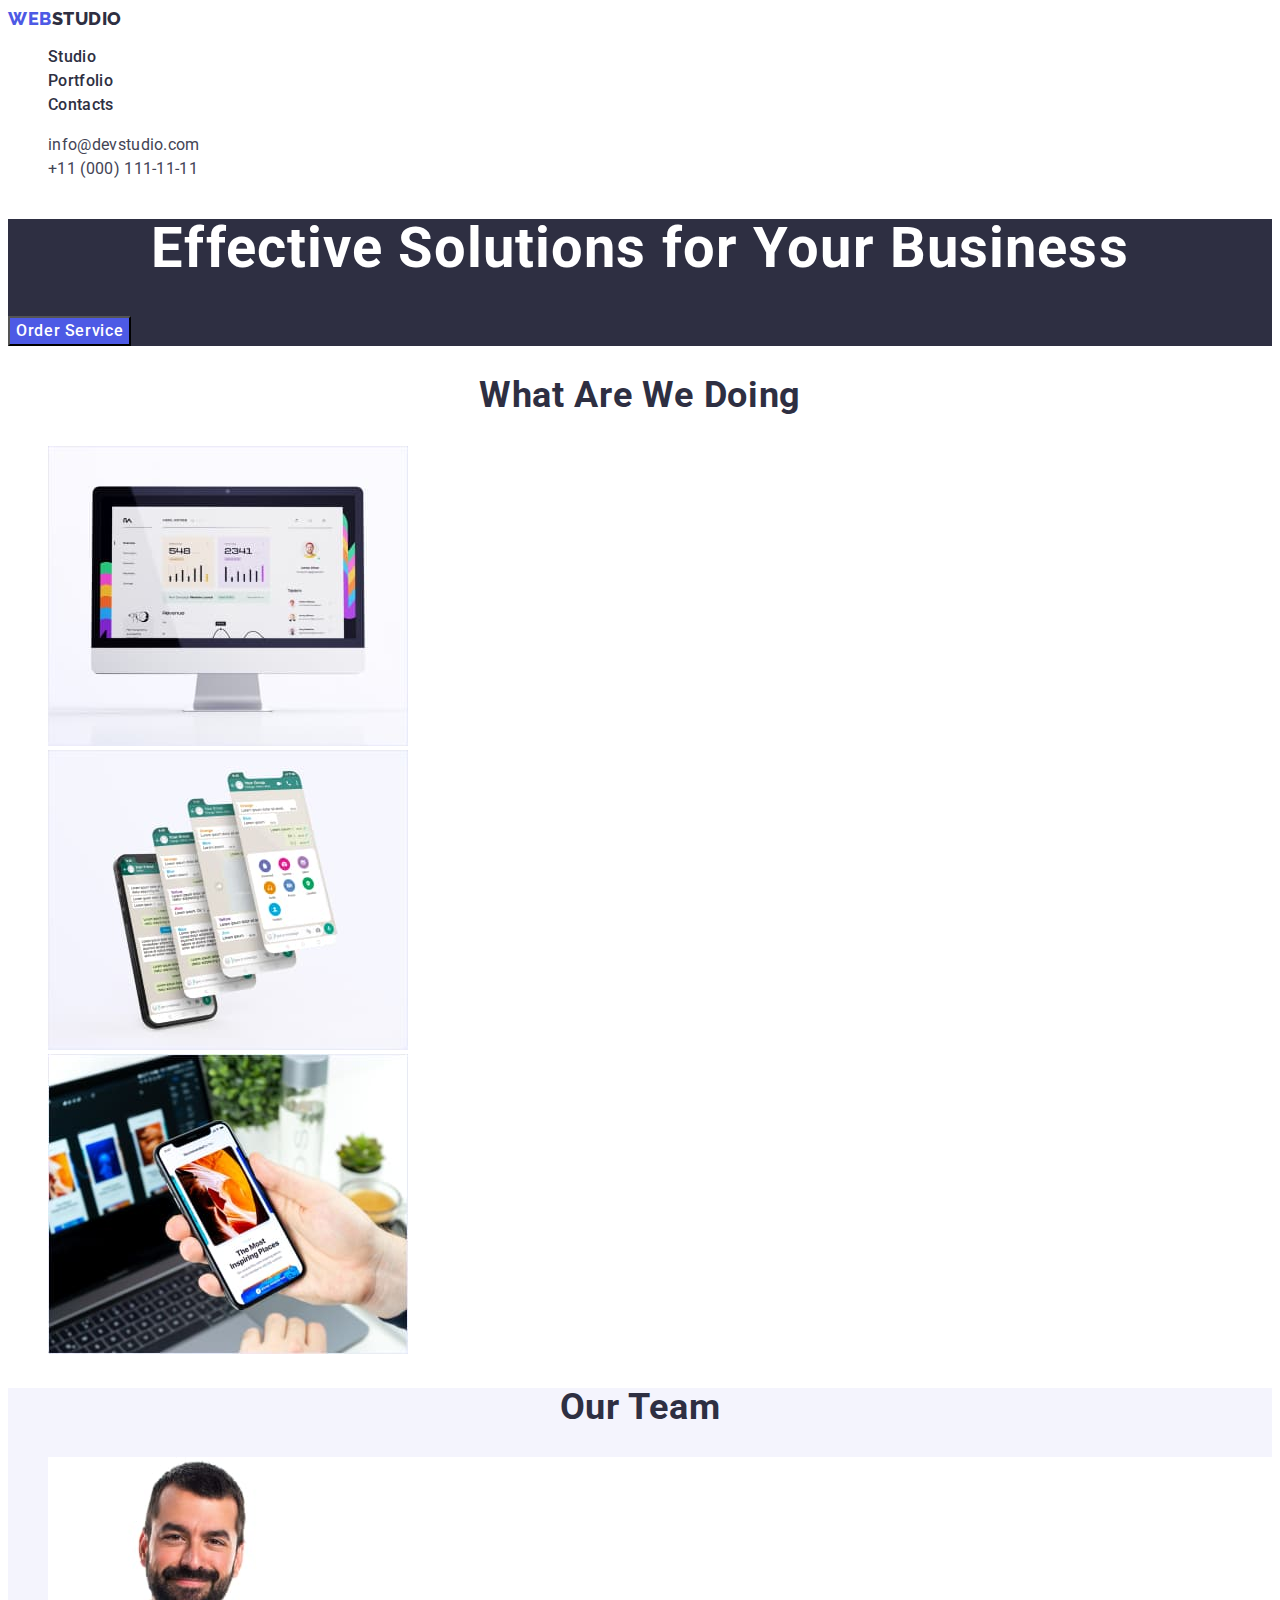
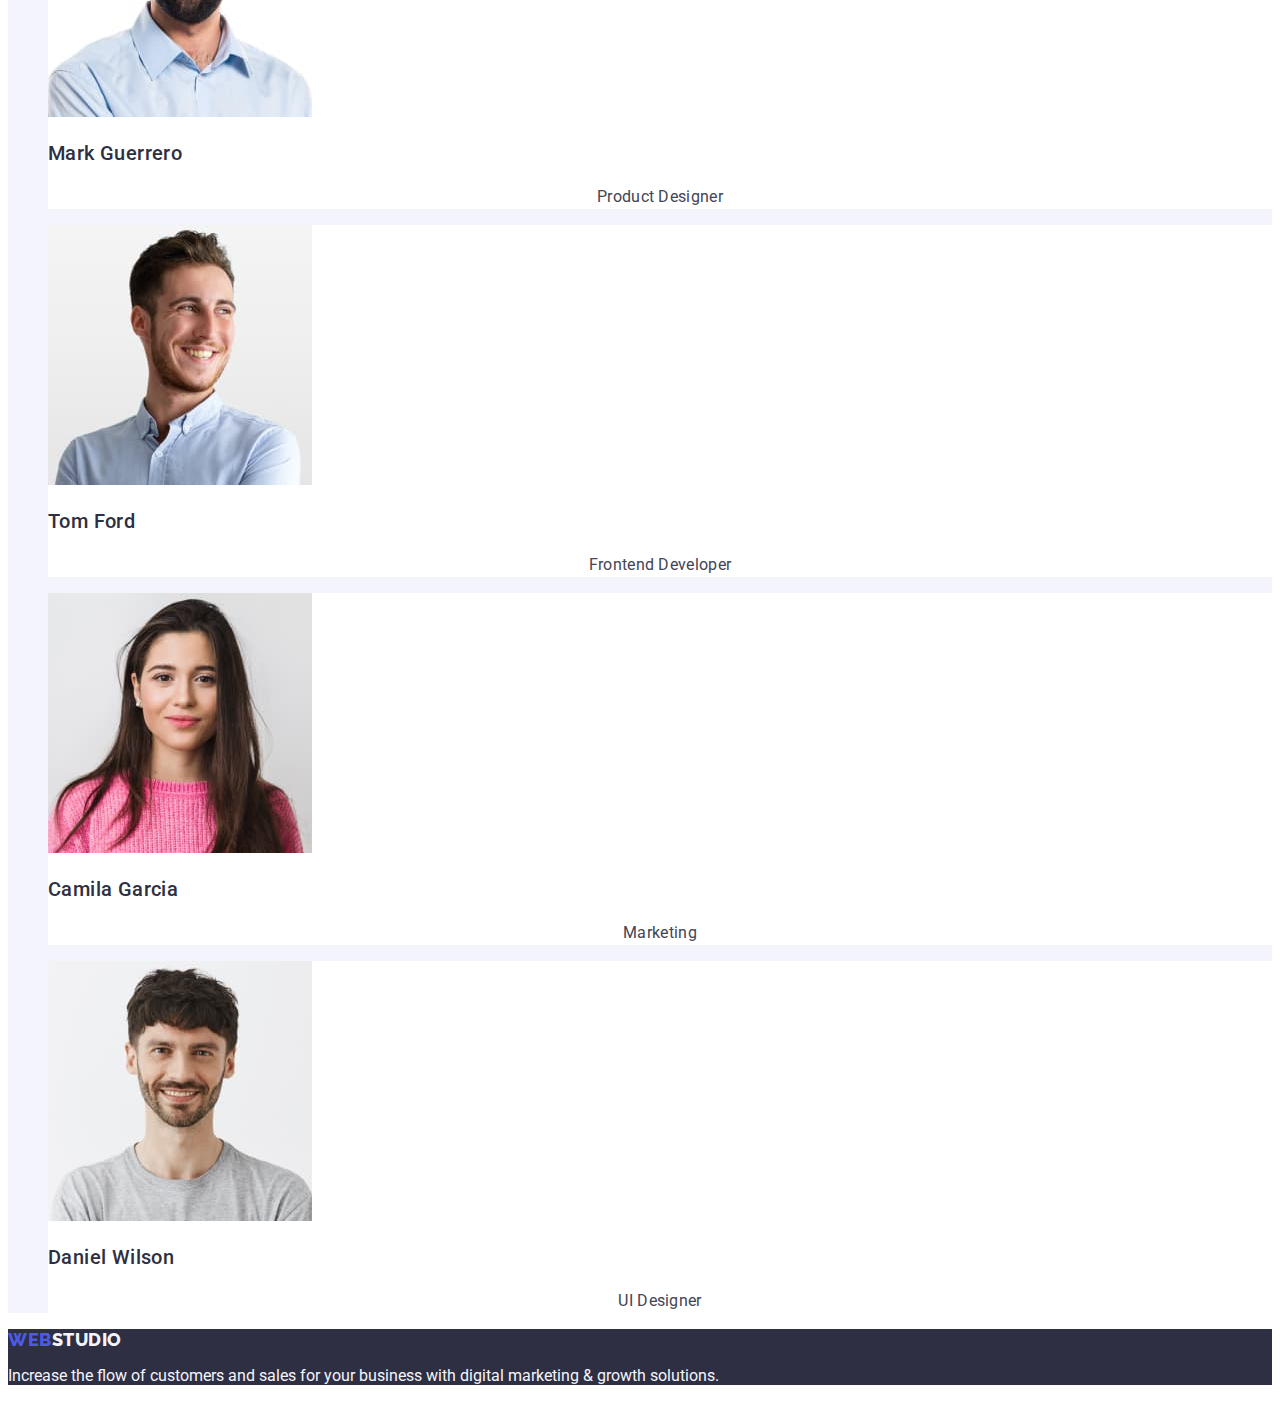
==== commit 80f46d2f: "update index-html" ====
--- a/index.html
+++ b/index.html
@@ -56,9 +56,9 @@
         <h1 class="hero-title">Effective Solutions for Your Business</h1>
         <button class="modal-btn" type="button">Order Service</button>
       </section>
-      <sesection class="section-features">
+      <section class="section-features">
         <!-- Features -->
-        <h2 hidden>Features</h2>
+        <h2 hidden class="title-item>Features</h2>
         <ul class="list">
           <li>
             <h3 class="el-title">Strategy</h3>
--- a/css/styles.css
+++ b/css/styles.css
@@ -97,21 +97,22 @@
   color: #ffffff;
 }
 .portfolio-btn {
+  font-family: inherit;
   font-weight: 500;
   font-size: 16px;
-  line-height: 1.5px;
+  line-height: 1.5;
   display: flex;
   align-items: center;
   text-align: center;
   letter-spacing: 0.04em;
-  color: var(--accent);
+  background-color: #f4f4fd;
   cursor: pointer;
 }
 
 .portfolio-btn:hover,
 .portfolio-btn:focus {
   background-color: var(--accent-pressed-state);
-  color: #e7e9fc;
+  color: var(--primary-color);
 }
 
 /* ........................Features.................. */
@@ -154,3 +155,20 @@
   background: var(--secondary-bg-color);
   color: #f4f4fd;
 }
+/* .galerry-card {
+  в портфолио ссылки в каточках
+} */
+.gallery-title {
+  font-weight: 500;
+  font-size: 20px;
+  line-height: 1.2;
+  letter-spacing: 0.02em;
+  color: var(--color-main-text);
+}
+.gallery-text {
+  font-size: 16px;
+  line-height: 1.5;
+
+  letter-spacing: 0.02em;
+  color: var(--color-secondary-text);
+}
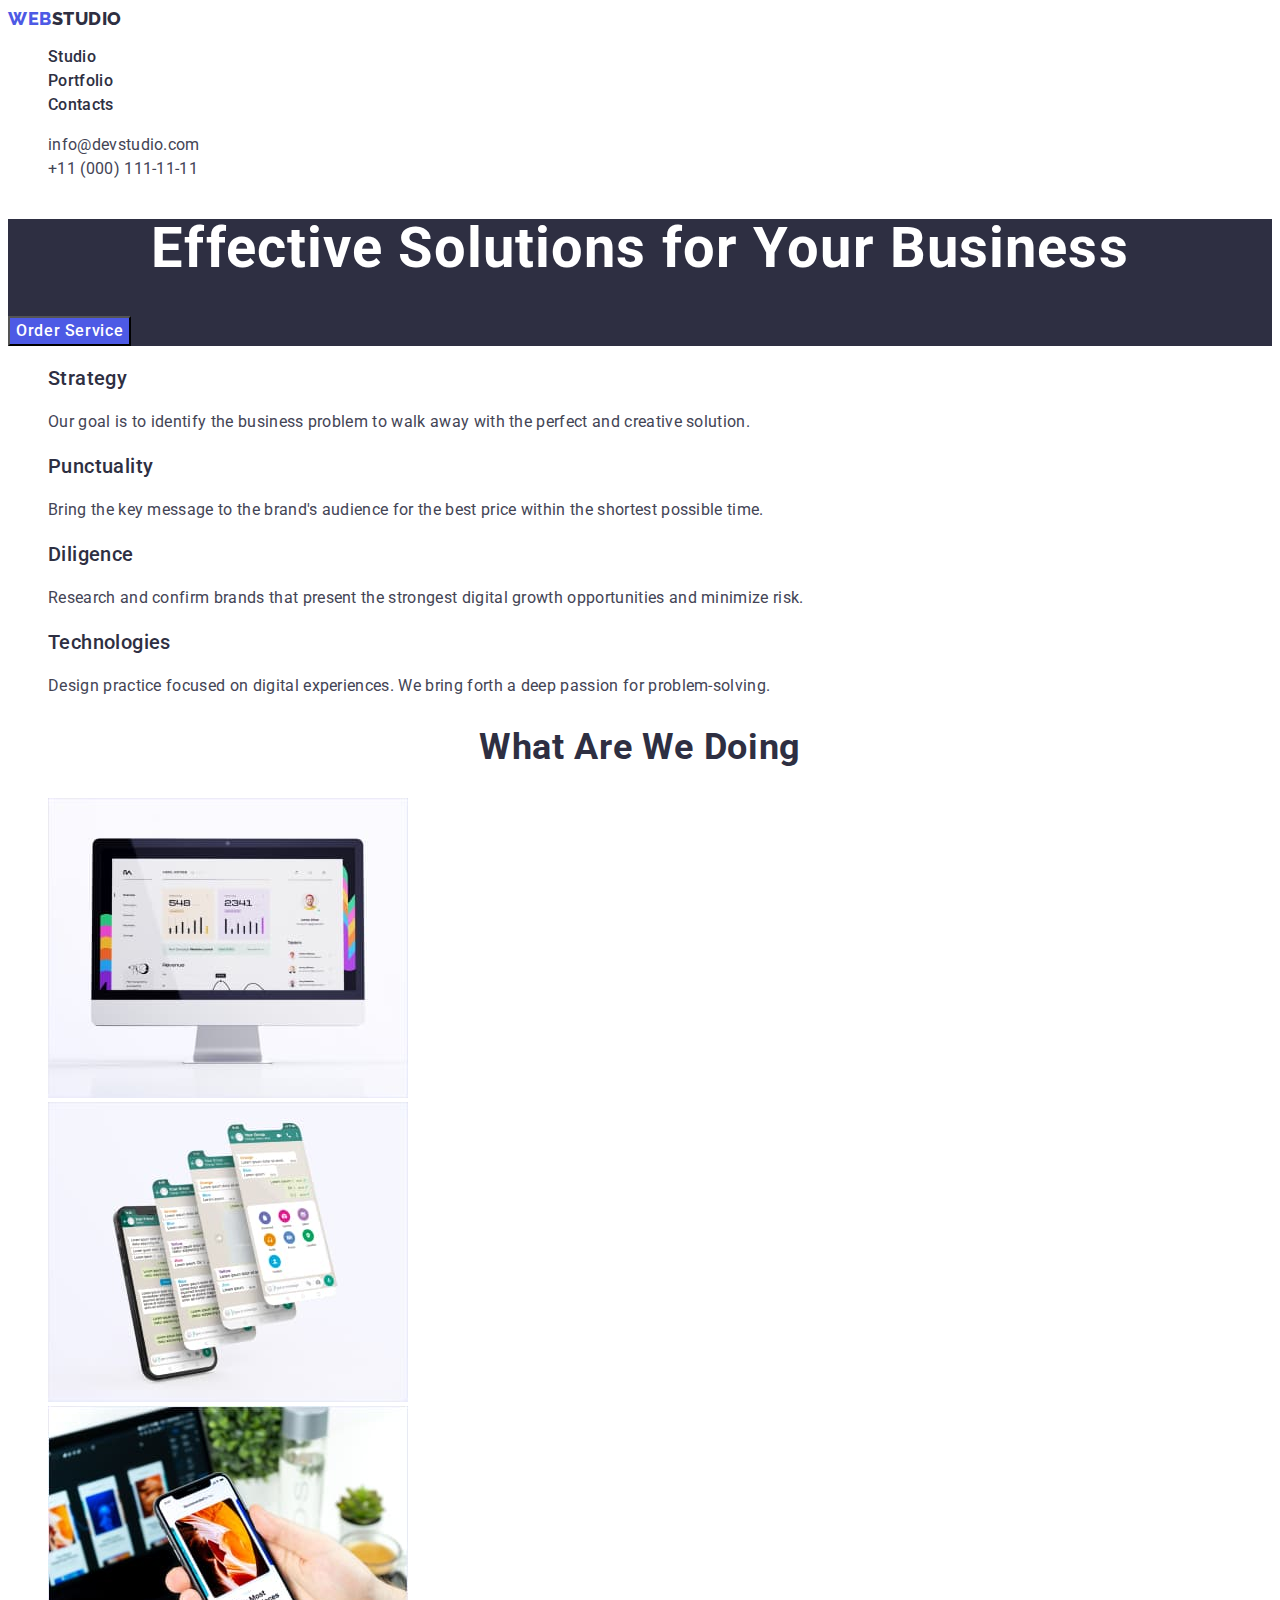
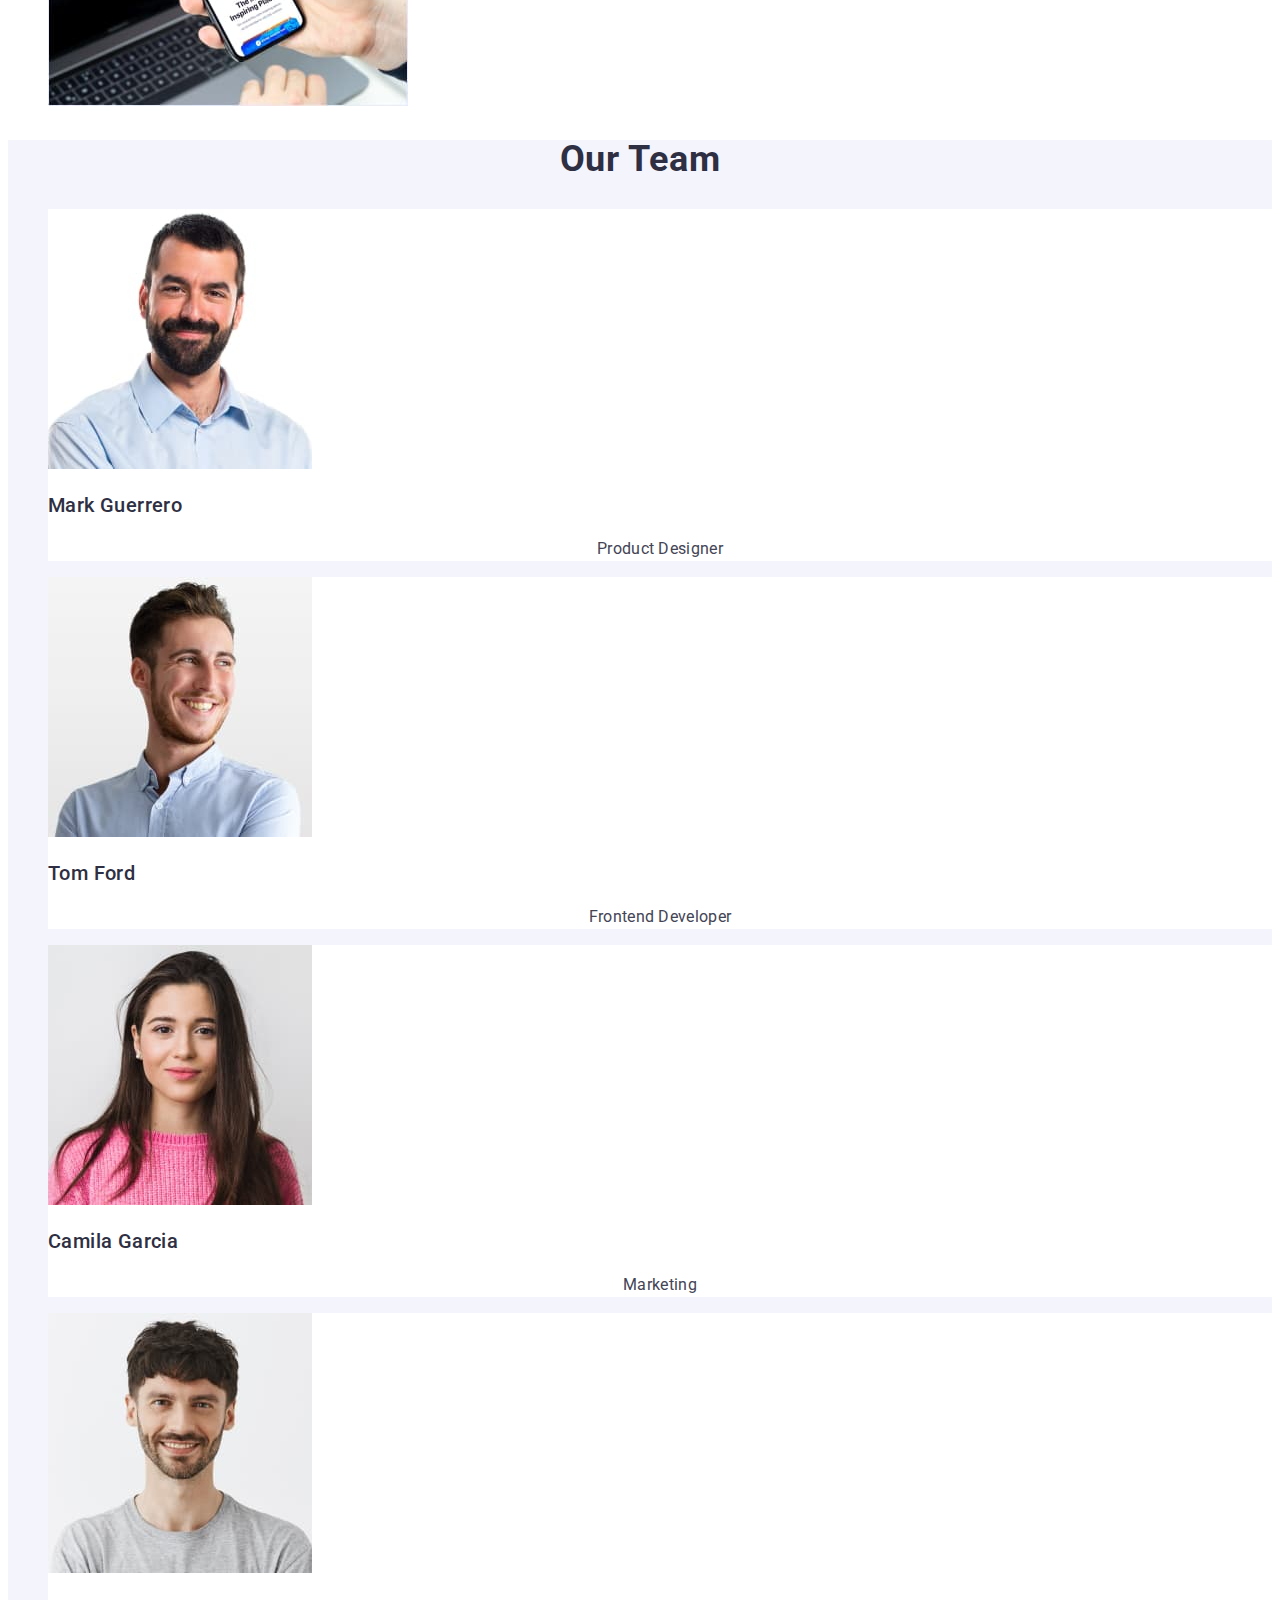
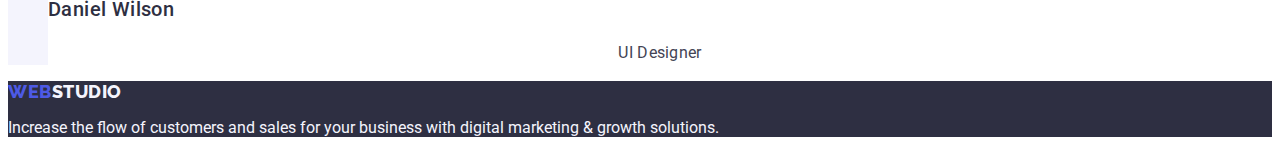
==== commit 691470c6: "update index.html" ====
--- a/index.html
+++ b/index.html
@@ -58,7 +58,8 @@
       </section>
       <section class="section-features">
         <!-- Features -->
-        <h2 hidden class="title-item>Features</h2>
+        <h2 hidden class="title-item">Features</h2>
+
         <ul class="list">
           <li>
             <h3 class="el-title">Strategy</h3>
--- a/css/styles.css
+++ b/css/styles.css
@@ -106,6 +106,7 @@
   text-align: center;
   letter-spacing: 0.04em;
   background-color: #f4f4fd;
+  color: var(--accent);
   cursor: pointer;
 }
 
